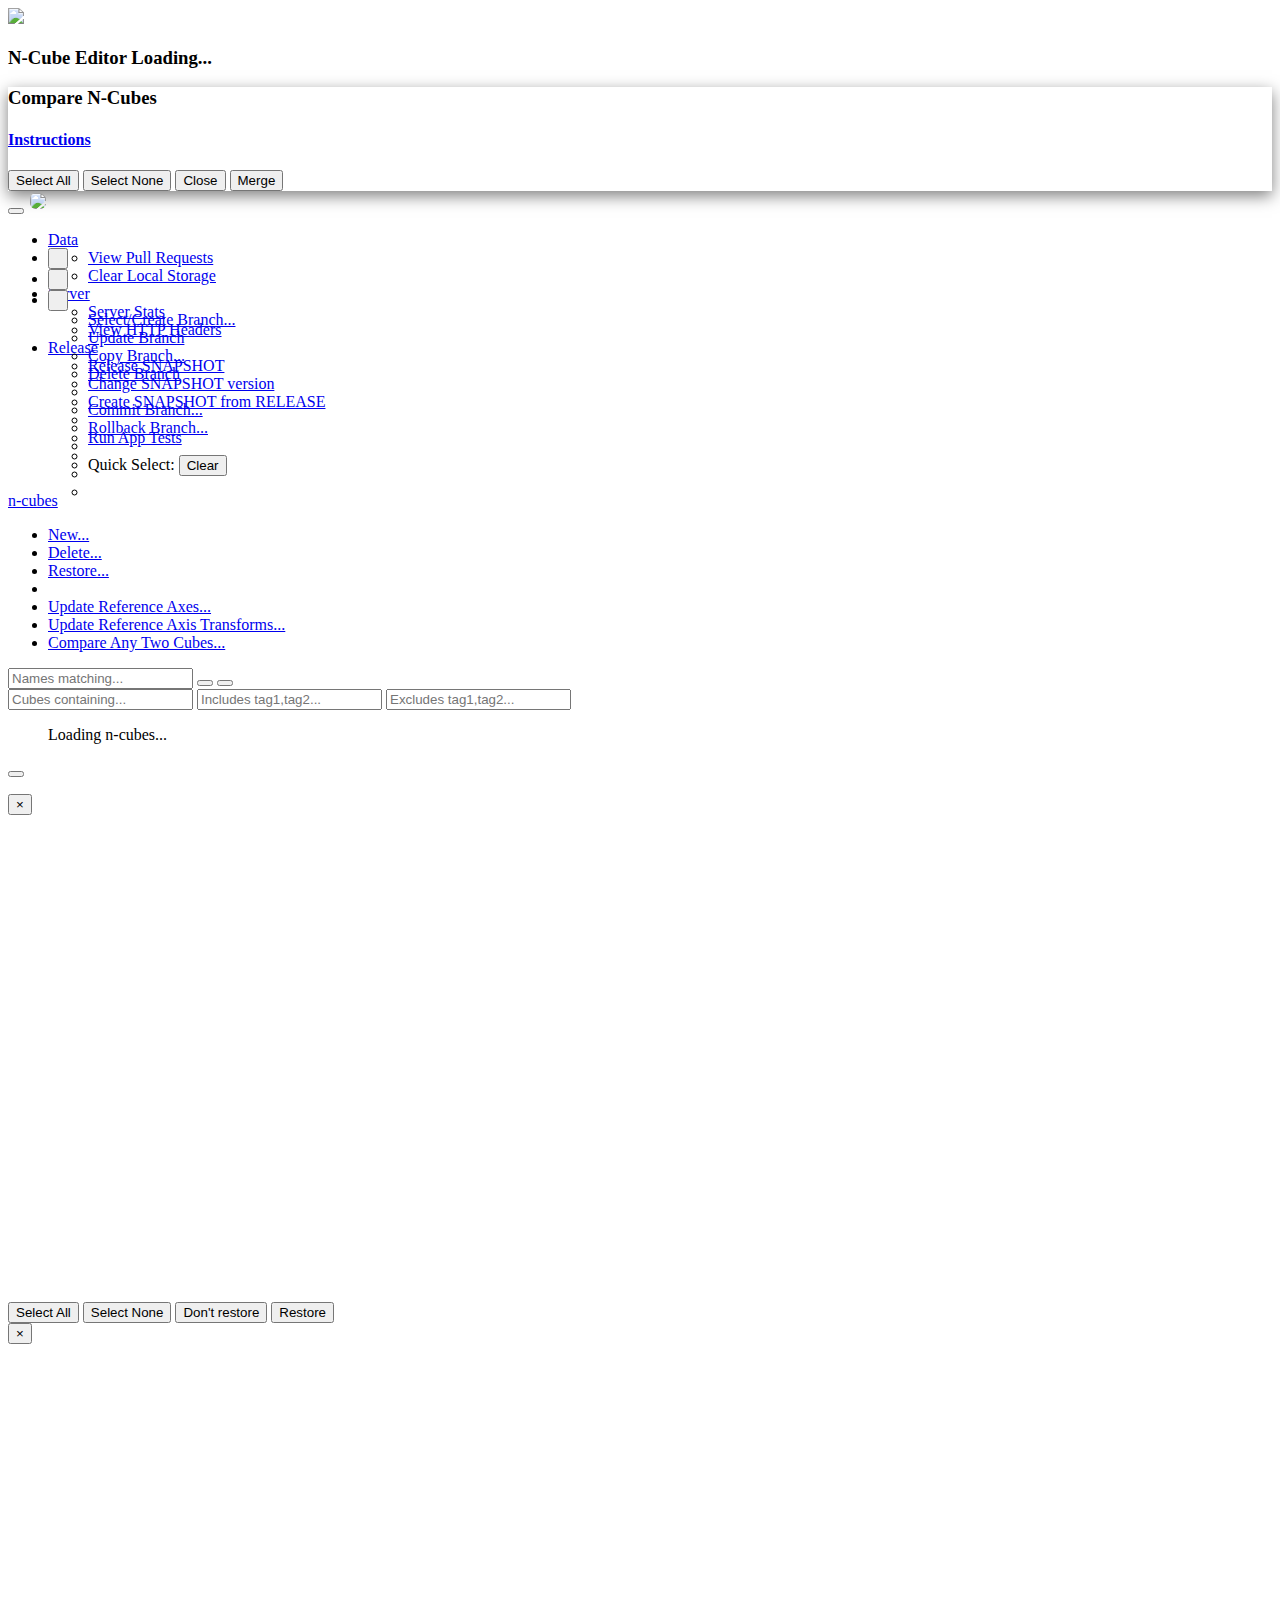
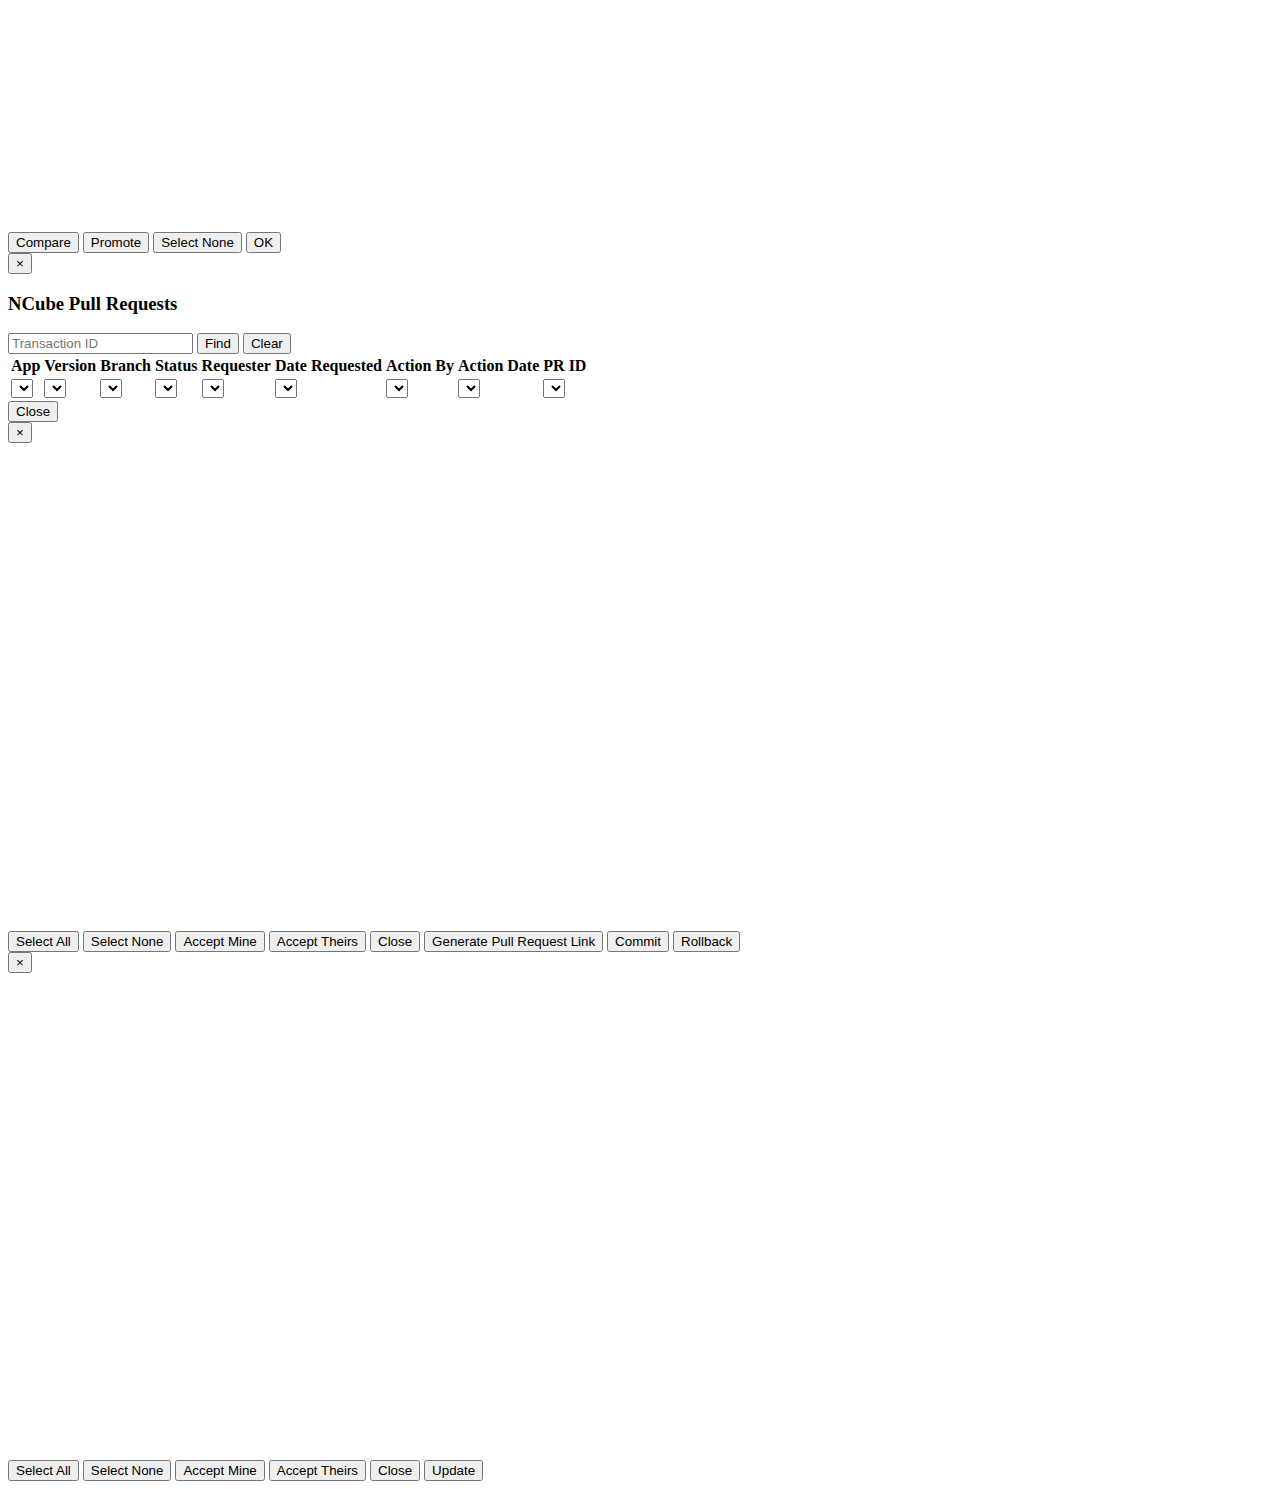
==== src/main/resources/static/index.html @ 31951502 "removed clear server cache option" ====
<!DOCTYPE html>
<html lang="en">
<head>
    <meta charset="utf-8">
    <meta http-equiv="Content-Type" content="text/html;charset=utf-8">
    <title>NCE - N-Cube Editor</title>
    <meta name="viewport" content="width=device-width, initial-scale=1">
    <meta name="description" content="HTML 5 GUI Editor for building NCubes">
    <meta name="author" content="John DeRegnaucourt">

    <link href="css/jquery.layout-1.4.4.css" rel="stylesheet"/>
    <link href="css/jquery-ui-1.11.0.min.css" rel="stylesheet"/>
    <link href="css/jquery.gritter.css" rel="stylesheet"/>
    <link href="css/bootstrap.min.css" rel="stylesheet"/>
    <link href="css/bootstrap-theme.min.css" rel="stylesheet"/>
    <link href="css/bootstrap-select.min.css" rel="stylesheet"/>
    <link href="css/bootstrap-toggle.css" rel="stylesheet"/>
    <link href="css/diffview.css" rel="stylesheet"/>
    <link href="css/form-builder.css" rel="stylesheet"/>
    <link href="css/common.css" rel="stylesheet"/>
    <link href="css/index.css" rel="stylesheet"/>
    <link rel="shortcut icon" href="favicon.ico?v2">
</head>

<body>
    <div id="fadeMe1"></div>
    <img class="fadeMe2" src="img/splash2.png"/>
    <h3 class="fadeMe2">N-Cube Editor Loading...</h3>
    <div id="diffOutputModal" style="box-shadow:0 5px 15px rgba(0,0,0,.5)" class="modal-filter">
        <div class="modal-header noselect">
            <h3 id="diffTitle" class="modal-title">Compare N-Cubes</h3>
        </div>
        <div class="modal-body">
            <div class="panel-group" id="accordion" role="tablist" aria-multiselectable="true">
                <div class="panel panel-default">
                    <div class="panel-heading" role="tab" id="diffHeading">
                        <h4 class="panel-title">
                            <a id="diffInstTitle" data-toggle="collapse" data-parent="#accordion" href="#diffCollapse"
                               aria-expanded="true" aria-controls="diffCollapse">Instructions</a>
                        </h4>
                    </div>
                    <div id="diffCollapse" class="panel-collapse collapse in" role="tabpanel" aria-labelledby="diffHeading">
                        <div id="diffInstructions" class="panel-body"></div>
                    </div>
                </div>
            </div>
            <form role="form">
                <div class="form-group">
                    <div id="diffOutput"></div>
                </div>
            </form>
        </div>
        <div class="modal-footer noselect">
            <button class="btn btn-info btn-sm pull-left select-all" aria-hidden="true">Select All</button>
            <button class="btn btn-info btn-sm pull-left select-none" aria-hidden="true">Select None</button>
            <button id="diffModalClose" class="btn btn-default">Close</button>
            <button id="diffModalMerge" class="btn btn-primary">Merge</button>
        </div>
    </div>

<header class="navbar navbar-custom navbar-fixed-top noselect" role="banner">
    <div class="navbar-header">
        <button class="navbar-toggle collapsed" type="button" data-toggle="collapse">
        </button>
        <!--suppress CheckImageSize -->
        <img height="40" src="img/splash2.png" style="border-radius:8px;padding:2px"/><a id="appTitle" class="navbar-brand" href="#"></a>
        <span>&nbsp;&nbsp;</span>
    </div>
    <nav class="navbar-collapse collapse" role="navigation" style="height: 1px !important;">
        <ul id="menuList" class="nav navbar-nav">
        </ul>
        <ul class="nav navbar-nav navbar-right">
            <li class="dropdown">
                <a id="DataMenu" href="#" class="dropdown-toggle" data-toggle="dropdown">Data <b class="caret"></b></a>
                <ul class="dropdown-menu">
                    <li><a id="view-pull-requests" href="#">View Pull Requests</a></li>
                    <li><a id="clearStorage" href="#">Clear Local Storage</a></li>
                </ul>
            </li>
            <li class="dropdown">
                <a id="server-menu" href="#" class="dropdown-toggle" data-toggle="dropdown">Server <b class="caret"></b></a>
                <ul class="dropdown-menu tab-menu">
                    <li><a id="serverStats" href="#">Server Stats</a></li>
                    <li><a id="httpHeaders" href="#">View HTTP Headers</a></li>
                </ul>
            </li>
            <li class="dropdown">
                <a id="ReleaseMenu" href="#" class="dropdown-toggle" data-toggle="dropdown">Release <b class="caret"></b></a>
                <ul class="dropdown-menu">
                    <li><a href="#" id="releaseCubesMenu">Release SNAPSHOT</a></li>
                    <li><a href="#" id="changeVerMenu">Change SNAPSHOT version</a></li>
                    <li><a href="#" id="createSnapshotMenu">Create SNAPSHOT from RELEASE</a></li>
                    <li class="divider"></li>
                    <li><a href="#" id="runAppTestsMenu">Run App Tests</a></li>
                    <li class="divider"></li>
                    <li><a href="#" id="lockUnlockAppMenu"></a></li>
                    <li class="disabled"><a href="#" id="getAppLockedByMenu"></a></li>
                </ul>
            </li>
        </ul>
    </nav>
</header>

<div id="west" class="ui-layout-west noselect">
    <div class="ui-layout-center" style="padding:0">
        <ul id="appIdMenu" class="nav navbar-nav">
        <li class="dropdown">
            <a id="AppMenu" href="#" class="dropdown-toggle" data-toggle="dropdown">
                <button class="btn-sm btn-primary">&nbsp;<b class="caret"></b></button>
            </a>
            <ul class="dropdown-menu">
            </ul>
        </li>
        <li class="dropdown">
            <a id="VersionMenu" href="#" class="dropdown-toggle" data-toggle="dropdown">
                <button class="btn-sm btn-primary">&nbsp;<b class="caret"></b></button>
            </a>
            <ul class="dropdown-menu">
            </ul>
        </li>
        <li class="dropdown">
            <a id="BranchMenu" href="#" class="dropdown-toggle" data-toggle="dropdown">
                <button class="btn-sm btn-primary">&nbsp;<b class="caret"></b></button>
            </a>
            <ul class="dropdown-menu has-submenu">
                <li><a id="branchSelect" href="#">Select/Create Branch...</a></li>
                <li class="dropdown-submenu"><a id="branchCompareUpdate" href="#" tabindex="-1">Update Branch</a></li>
                <li><a id="branchCopy" href="#">Copy Branch...</a></li>
                <li><a id="branchDelete" href="#">Delete Branch</a></li>
                <li class="divider"></li>
                <li><a id="branchCommit" href="#">Commit Branch...</a></li>
                <li><a id="branchRollback" href="#">Rollback Branch...</a></li>
                <li class="divider"></li>
                <li id="branchQuickSelectHeader">
                    Quick Select:
                    <button id="btnClearBranchQuickSelect" class="btn btn-xs btn-default pull-right">Clear</button>
                </li>
            </ul>
        </li>
    </ul>
        <div id="ncube-list-div" class="panel">
        <div class="panel-heading">
            <div class="btn-group">
                <a href="#" class="btn-sm btn-primary dropdown-toggle" aria-haspopup="true" data-toggle="dropdown"
                   role="button">
                    <span>n-cubes</span><span class="caret"></span>
                </a>
                <ul class="dropdown-menu">
                    <li><a href="#" id="newCubeMenu">New...</a></li>
                    <li><a href="#" id="deleteCubeMenu">Delete...</a></li>
                    <li><a href="#" id="restoreCubeMenu">Restore...</a></li>
                    <li class="divider"></li>
                    <li><a href="#" id="batchUpdateAxisReferencesMenu">Update Reference Axes...</a></li>
                    <li><a href="#" id="batchUpdateAxisReferenceTransformsMenu">Update Reference Axis Transforms...</a></li>
                    <li><a href="#" id="globalComparatorMenu">Compare Any Two Cubes...</a></li>
                </ul>
            </div>
            <span id="ncubeCount" class="badge pull-right"></span>
        </div>
        <div class="input-group input-group-sm">
            <input id="cube-search" type="text" class="form-control" placeholder="Names matching...">
            <span class="input-group-btn">
                <button id="cube-search-reset" class="btn btn-sm btn-default" type="button">
                    <span class="glyphicon glyphicon-remove" aria-hidden="true"></span>
                </button>
                <button id="cube-search-options-btn" class="btn btn-sm btn-default" type="button">
                    <span class="glyphicon glyphicon-option-horizontal" aria-hidden="true"></span>
                </button>
            </span>
        </div>
        <div id="cube-search-options" class="input-group input-group-sm">
            <input id="cube-search-contains" type="text" class="form-control" placeholder="Cubes containing...">
            <input id="cube-search-tags-include" type="text" class="form-control" placeholder="Includes tag1,tag2...">
            <input id="cube-search-tags-exclude" type="text" class="form-control" placeholder="Excludes tag1,tag2...">
        </div>
        <div class="panel-body">
            <ul class="nav nav-list" id="ncube-list">
                <a>Loading n-cubes...</a>
            </ul>
        </div>
    </div>
    </div>
    <div id="south" class="ui-layout-south" style="padding:0">
        <ul id="ncube-mod-list" class="nav nav-list">
        </ul>
    </div>
</div>

<div id="tab-drag-indicator">
</div>

<div id="center" class="ui-layout-center">
    <div id="ncubeTabContent" class="tab-content ui-layout-content" style="padding:0">
        <div id="ncube-tabs">
            <ul class="nav nav-tabs nav-tabs-short"></ul>
            <div id="tab-overflow" class="pull-right">
                <button type="button" class="btn btn-default btn-xs dropdown-toggle" data-toggle="dropdown" aria-haspopup="true" aria-expanded="false">
                    <span class="glyphicon glyphicon-align-justify"></span>
                    <span id="tab-overflow-text"></span>
                </button>
                <ul class="dropdown-menu overflow-dropdown"></ul>
            </div>
        </div>
    </div>
</div>

<!-- Restore Cube Modal -->
<div id="restoreCubeModal" class="modal fade" tabindex="-1" role="dialog" aria-labelledby="restoreCubeLabel"
     aria-hidden="true" data-backdrop="static">
    <div class="modal-dialog modal-lg">
        <div class="modal-content modal-filter">
            <div class="modal-header">
                <button type="button" class="close" data-dismiss="modal" aria-hidden="true">&times;</button>
                <h3 id="restoreCubeLabel" class="modal-title"></h3>
            </div>
            <div class="modal-body" style="overflow: auto;height:450px">
                <ul id="deletedCubeList" class="list-group no-padding">
                </ul>
            </div>
            <div class="modal-footer">
                <button class="btn btn-info btn-sm pull-left select-all" aria-hidden="true">Select All</button>
                <button class="btn btn-info btn-sm pull-left select-none" aria-hidden="true">Select None</button>
                <button class="btn btn-sm" data-dismiss="modal" aria-hidden="true">Don't restore</button>
                <button id="restoreCubeOk" class="btn btn-primary btn-sm">Restore</button>
            </div>
        </div>
    </div>
</div>

<!-- Revision History Modal -->
<div id="revisionHistoryModal" class="modal fade" tabindex="-1" role="dialog" aria-labelledby="revisionHistoryLabel"
     aria-hidden="true" data-backdrop="static">
    <div class="modal-dialog modal-lg">
        <div class="modal-content">
            <div class="modal-header">
                <button type="button" class="close" data-dismiss="modal" aria-hidden="true">&times;</button>
                <h3 id="revisionHistoryLabel" class="modal-title"></h3>
            </div>
            <div class="modal-body" style="overflow: auto;height:450px">
                <ul id="revisionHistoryList" class="list-group">
                </ul>
            </div>
            <div class="modal-footer">
                <button id="compareRevs" class="btn btn-primary btn-sm pull-left">Compare</button>
                <button id="promoteRev" class="btn btn-primary btn-sm pull-left">Promote</button>
                <button id="clearRevSelection" class="btn btn-primary btn-sm pull-left">Select None</button>
                <button id="revisionHistoryOk" class="btn btn-primary">OK</button>
            </div>
        </div>
    </div>
</div>

<!-- View pull-requests Modal -->
<div id="view-pull-requests-modal" class="modal fade" tabindex="-1" role="dialog" aria-labelledby="commitRollbackLabel"
     aria-hidden="true" data-backdrop="static">
    <div class="modal-dialog modal-xl">
        <div class="modal-content">
            <div class="modal-header">
                <button type="button" class="close" data-dismiss="modal" aria-hidden="true">&times;</button>
                <h3 id="view-pull-requests-label" class="modal-title">NCube Pull Requests</h3>
            </div>
            <div class="modal-body" style="overflow: auto;">
                <input type="text" id="view-pull-requests-search-text" placeholder="Transaction ID" />
                <button id="view-pull-requests-search-btn" class="btn btn-sm btn-primary">Find</button>
                <button id="view-pull-requests-search-clear" class="btn btn-sm btn-default">Clear</button>
                <table class="view-pull-requests-display">
                    <tr>
                        <th class="view-pull-requests-app">App</th>
                        <th class="view-pull-requests-version">Version</th>
                        <th class="view-pull-requests-branch">Branch</th>
                        <th class="view-pull-requests-status">Status</th>
                        <th class="view-pull-requests-requester">Requester</th>
                        <th class="view-pull-requests-request-date">Date Requested</th>
                        <th class="view-pull-requests-committer">Action By</th>
                        <th class="view-pull-requests-commit-date">Action Date</th>
                        <th class="view-pull-requests-pr">PR ID</th>
                    </tr>
                    <tr>
                        <td class="view-pull-requests-app"><select id="view-pull-requests-app"></select></td>
                        <td class="view-pull-requests-version"><select id="view-pull-requests-version"></select></td>
                        <td class="view-pull-requests-branch"><select id="view-pull-requests-branch"></select></td>
                        <td class="view-pull-requests-status"><select id="view-pull-requests-status"></select></td>
                        <td class="view-pull-requests-requester"><select id="view-pull-requests-request-user"></select></td>
                        <td class="view-pull-requests-request-date"><select id="view-pull-requests-request-date"></select></td>
                        <td class="view-pull-requests-committer"><select id="view-pull-requests-commit-user"></select></td>
                        <td class="view-pull-requests-commit-date"><select id="view-pull-requests-commit-date"></select></td>
                        <td class="view-pull-requests-pr"><select id="view-pull-requests-repo"></select></td>
                    </tr>
                </table>
                <table id="view-pull-requests-list" class="view-pull-requests-display">
                </table>
            </div>
            <div class="modal-footer">
                <button class="btn btn-sm" data-dismiss="modal" aria-hidden="true">Close</button>
            </div>
        </div>
    </div>
</div>

<!-- Commit / Rollback Modal -->
<div id="commitRollbackModal" class="modal fade" tabindex="-1" role="dialog" aria-labelledby="commitRollbackLabel"
     aria-hidden="true" data-backdrop="static">
    <div class="modal-dialog modal-lg">
        <div class="modal-content modal-filter">
            <div class="modal-header">
                <button type="button" class="close" data-dismiss="modal" aria-hidden="true">&times;</button>
                <h3 id="commitRollbackLabel" class="modal-title"></h3>
            </div>
            <div class="modal-body" style="overflow: auto;height:450px">
                <ul id="commitRollbackList" class="list-group">
                </ul>
            </div>
            <div class="modal-footer">
                <button class="btn btn-info btn-sm pull-left select-all" aria-hidden="true">Select All</button>
                <button class="btn btn-info btn-sm pull-left select-none" aria-hidden="true">Select None</button>
                <button class="btn btn-danger btn-sm pull-left accept-mine" aria-hidden="true">Accept Mine</button>
                <button class="btn btn-danger btn-sm pull-left accept-theirs" aria-hidden="true">Accept Theirs</button>
                <button class="btn btn-sm" data-dismiss="modal" aria-hidden="true">Close</button>
                <button id="pull-link" class="btn btn-info btn-sm">Generate Pull Request Link</button>
                <button id="commitOk" class="btn btn-primary btn-sm">Commit</button>
                <button id="rollbackOk" class="btn btn-primary btn-sm">Rollback</button>
            </div>
        </div>
    </div>
</div>

<!-- Compare / Update Branch Modal -->
<div id="branchCompareUpdateModal" class="modal fade" tabindex="-1" role="dialog" aria-labelledby="branchCompareUpdateLabel"
     aria-hidden="true" data-backdrop="static">
    <div class="modal-dialog modal-lg">
        <div class="modal-content modal-filter">
            <div class="modal-header">
                <button type="button" class="close" data-dismiss="modal" aria-hidden="true">&times;</button>
                <h3 id="branchCompareUpdateLabel" class="modal-title"></h3>
            </div>
            <div class="modal-body" style="overflow: auto;height:450px">
                <ul id="branchCompareUpdateList" class="list-group">
                </ul>
            </div>
            <div class="modal-footer">
                <button class="btn btn-info btn-sm pull-left select-all" aria-hidden="true">Select All</button>
                <button class="btn btn-info btn-sm pull-left select-none" aria-hidden="true">Select None</button>
                <button class="btn btn-danger btn-sm pull-left accept-mine" aria-hidden="true">Accept Mine</button>
                <button class="btn btn-danger btn-sm pull-left accept-theirs" aria-hidden="true">Accept Theirs</button>
                <button class="btn btn-sm" data-dismiss="modal" aria-hidden="true">Close</button>
                <button id="branchCompareUpdateOk" class="btn btn-primary btn-sm">Update</button>
            </div>
        </div>
    </div>
</div>

<script src="js/jquery-2.1.4.min.js"></script>
<script src="js/jquery-ui-1.11.0.min.js"></script>
<script src="js/bootstrap.min.js"></script>
<script src="js/bootstrap-select.min.js"></script>
<script src="js/bootstrap-toggle.min.js"></script>
<script src="js/jquery.layout-1.4.4.js"></script>
<script src="js/jquery.gritter.js"></script>
<script src="js/jquery-scroll-into-view.js"></script>
<script src="js/mitDate.js"></script>
<script src="js/jsonUtil.js"></script>
<script src="js/constants.js"></script>
<script src="js/jsdifflib.js"></script>
<script src="js/jsdiffview.js"></script>
<script src="js/common.js"></script>
<script src="js/nce-builder-options.js"></script>
<script src="js/form-builder.js"></script>
<script src="js/index.js"></script>

</body>
</html>
---- src/main/resources/static/css/form-builder.css ----
.form-builder-data-row {
    border-top: 1px solid lightgrey;
    border-bottom: 1px solid lightgrey;
}

.form-builder-data-row td {
    padding: 1px;
}

.open>.form-builder-dropdown-menu:not(.has-submenu) {
    max-height: 450px;
    overflow-y: auto;
    overflow-x: hidden;
}

.form-builder-data-table th {
    position: sticky;
    background: white;
    top: 0;
    z-index: 100;
}

.modal-title {
    overflow: hidden;
    text-overflow: ellipsis;
}

a.form-builder-data-section-all,
a.form-builder-data-section-none,
a.form-builder-data-section-all:focus,
a.form-builder-data-section-none:focus,
a.form-builder-data-section-all:hover,
a.form-builder-data-section-none:hover {
    text-decoration: none;
    color: #999;
    margin-left: 10px;
}

.form-builder-data-section-count {
    color: #999;
    text-decoration: none;
}
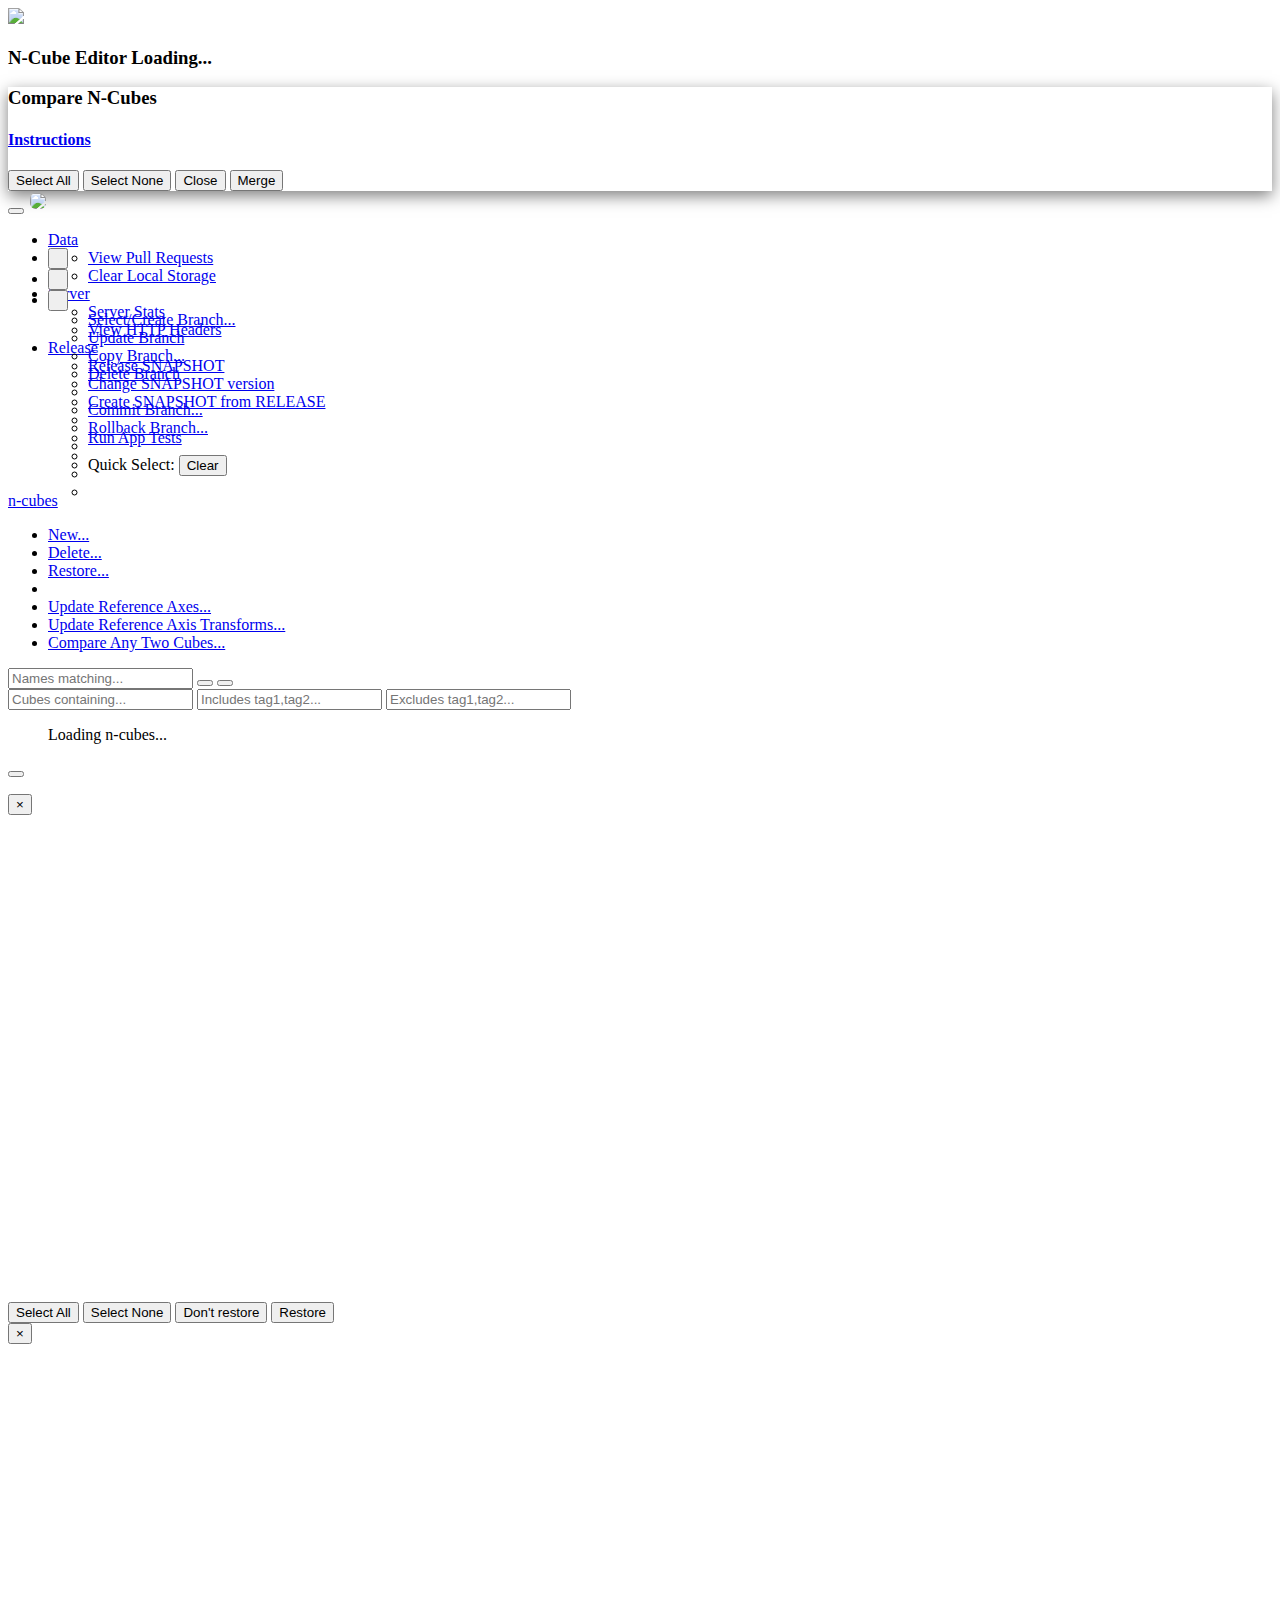
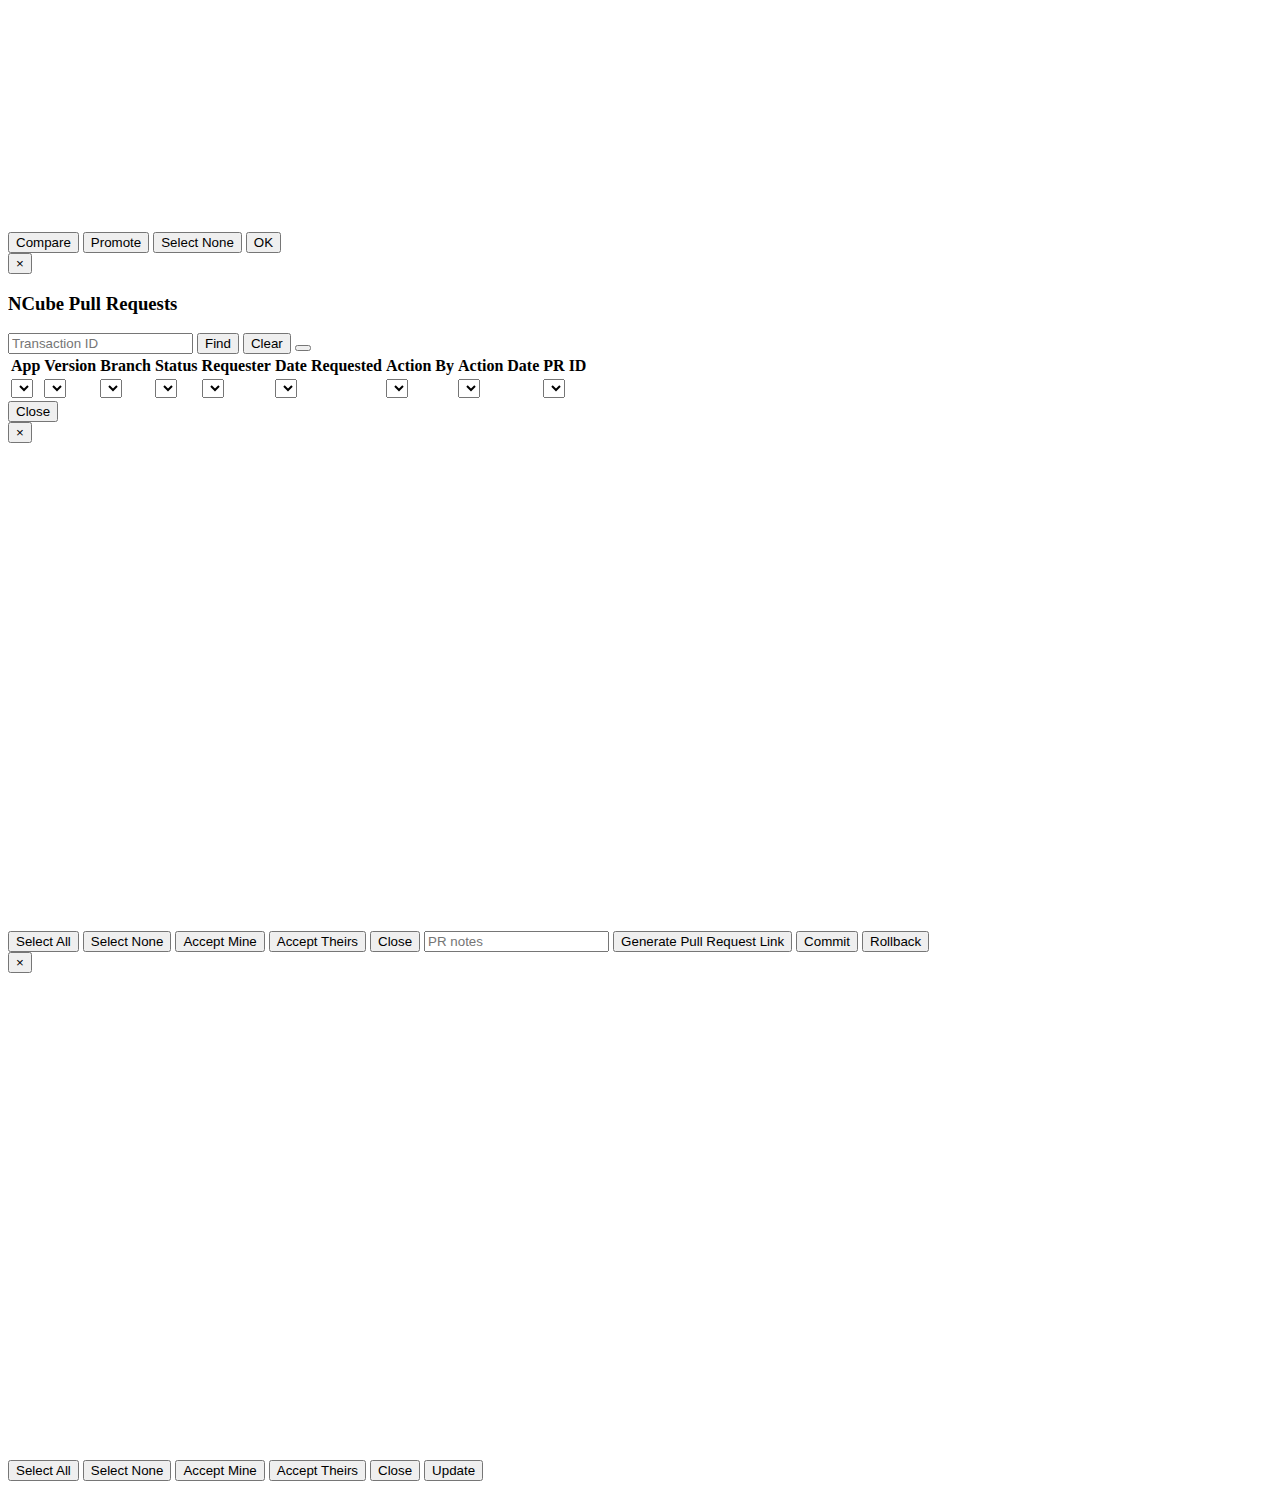
==== commit 8ad98fd8: "Pull request notes. Requires ncube 4.1.17" ====
--- a/src/main/resources/static/index.html
+++ b/src/main/resources/static/index.html
@@ -263,6 +263,7 @@
                 <input type="text" id="view-pull-requests-search-text" placeholder="Transaction ID" />
                 <button id="view-pull-requests-search-btn" class="btn btn-sm btn-primary">Find</button>
                 <button id="view-pull-requests-search-clear" class="btn btn-sm btn-default">Clear</button>
+                <button id="view-pull-requests-refresh" class="btn btn-sm btn-default pull-right"><span class="glyphicon glyphicon-refresh"></span></button>
                 <table class="view-pull-requests-display">
                     <tr>
                         <th class="view-pull-requests-app">App</th>
@@ -316,6 +317,7 @@
                 <button class="btn btn-danger btn-sm pull-left accept-mine" aria-hidden="true">Accept Mine</button>
                 <button class="btn btn-danger btn-sm pull-left accept-theirs" aria-hidden="true">Accept Theirs</button>
                 <button class="btn btn-sm" data-dismiss="modal" aria-hidden="true">Close</button>
+                <input id="pull-notes" type="text" class="form-control" placeholder="PR notes">
                 <button id="pull-link" class="btn btn-info btn-sm">Generate Pull Request Link</button>
                 <button id="commitOk" class="btn btn-primary btn-sm">Commit</button>
                 <button id="rollbackOk" class="btn btn-primary btn-sm">Rollback</button>
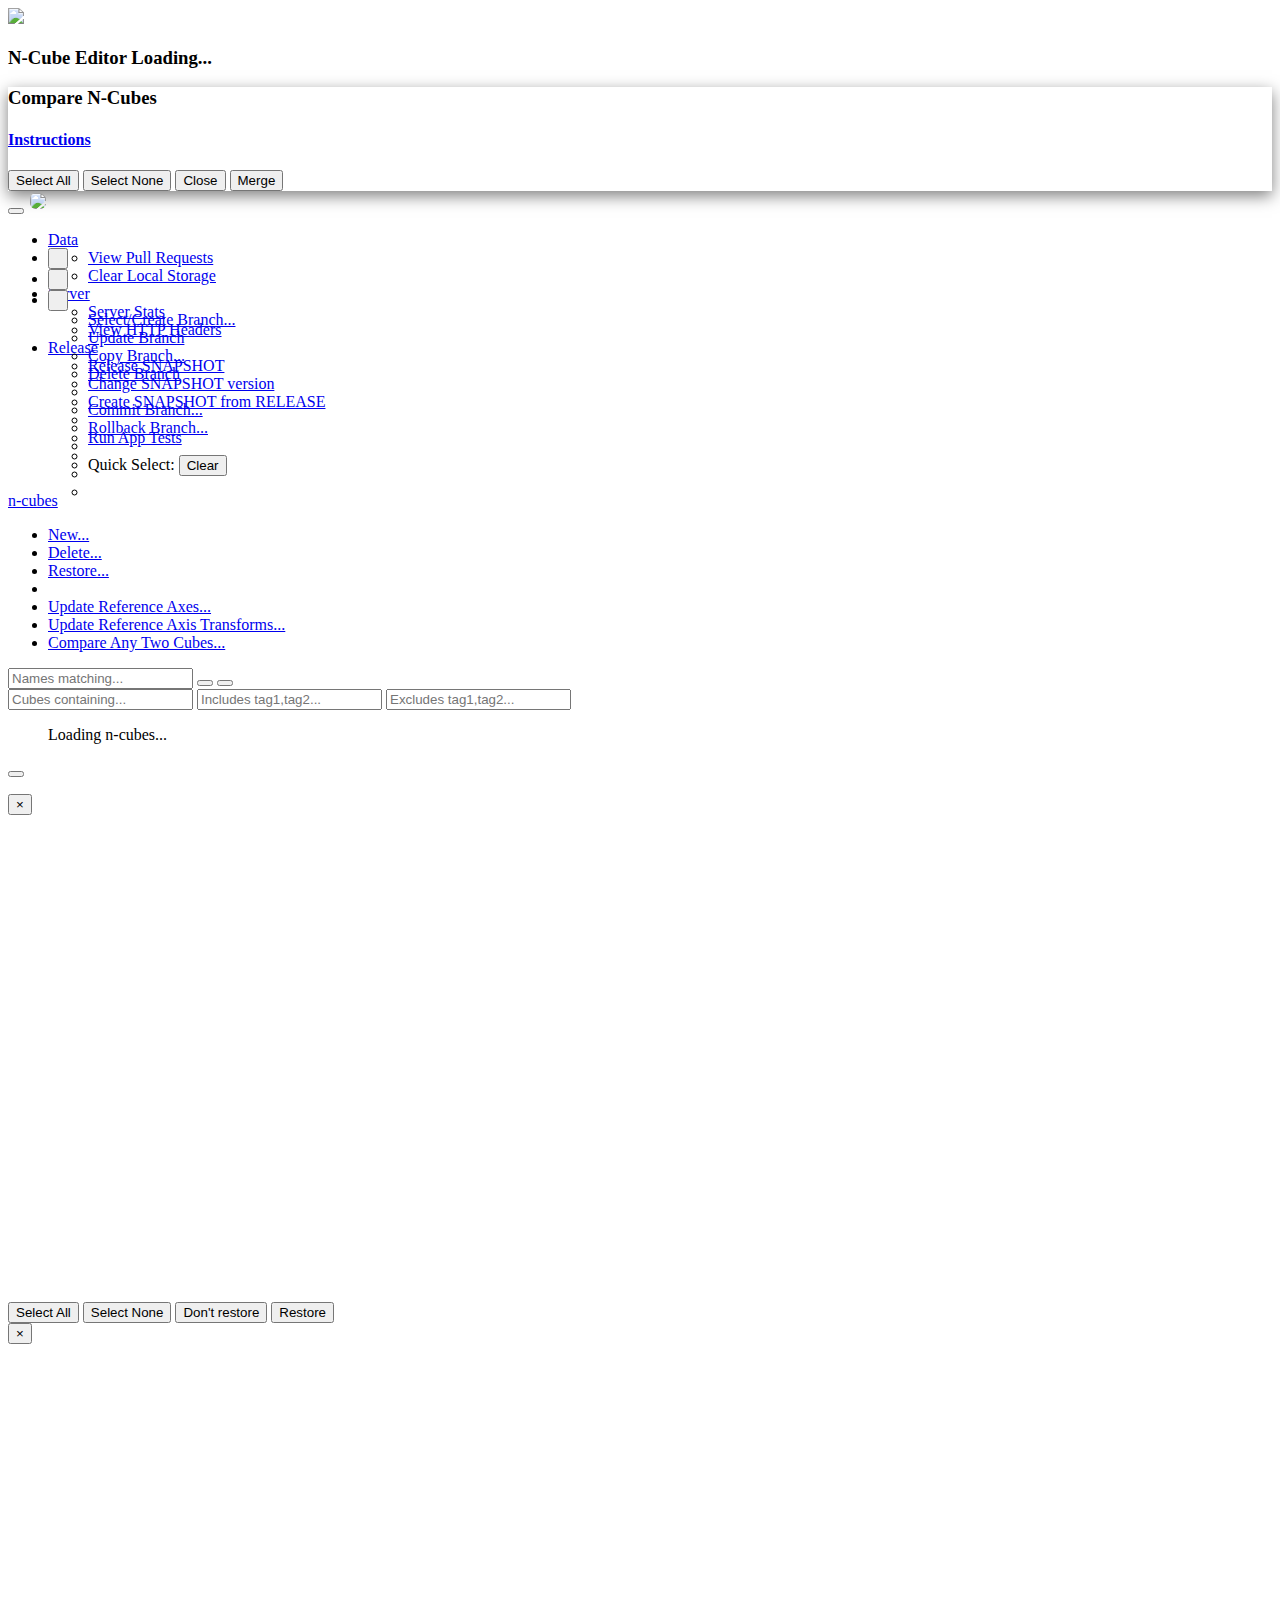
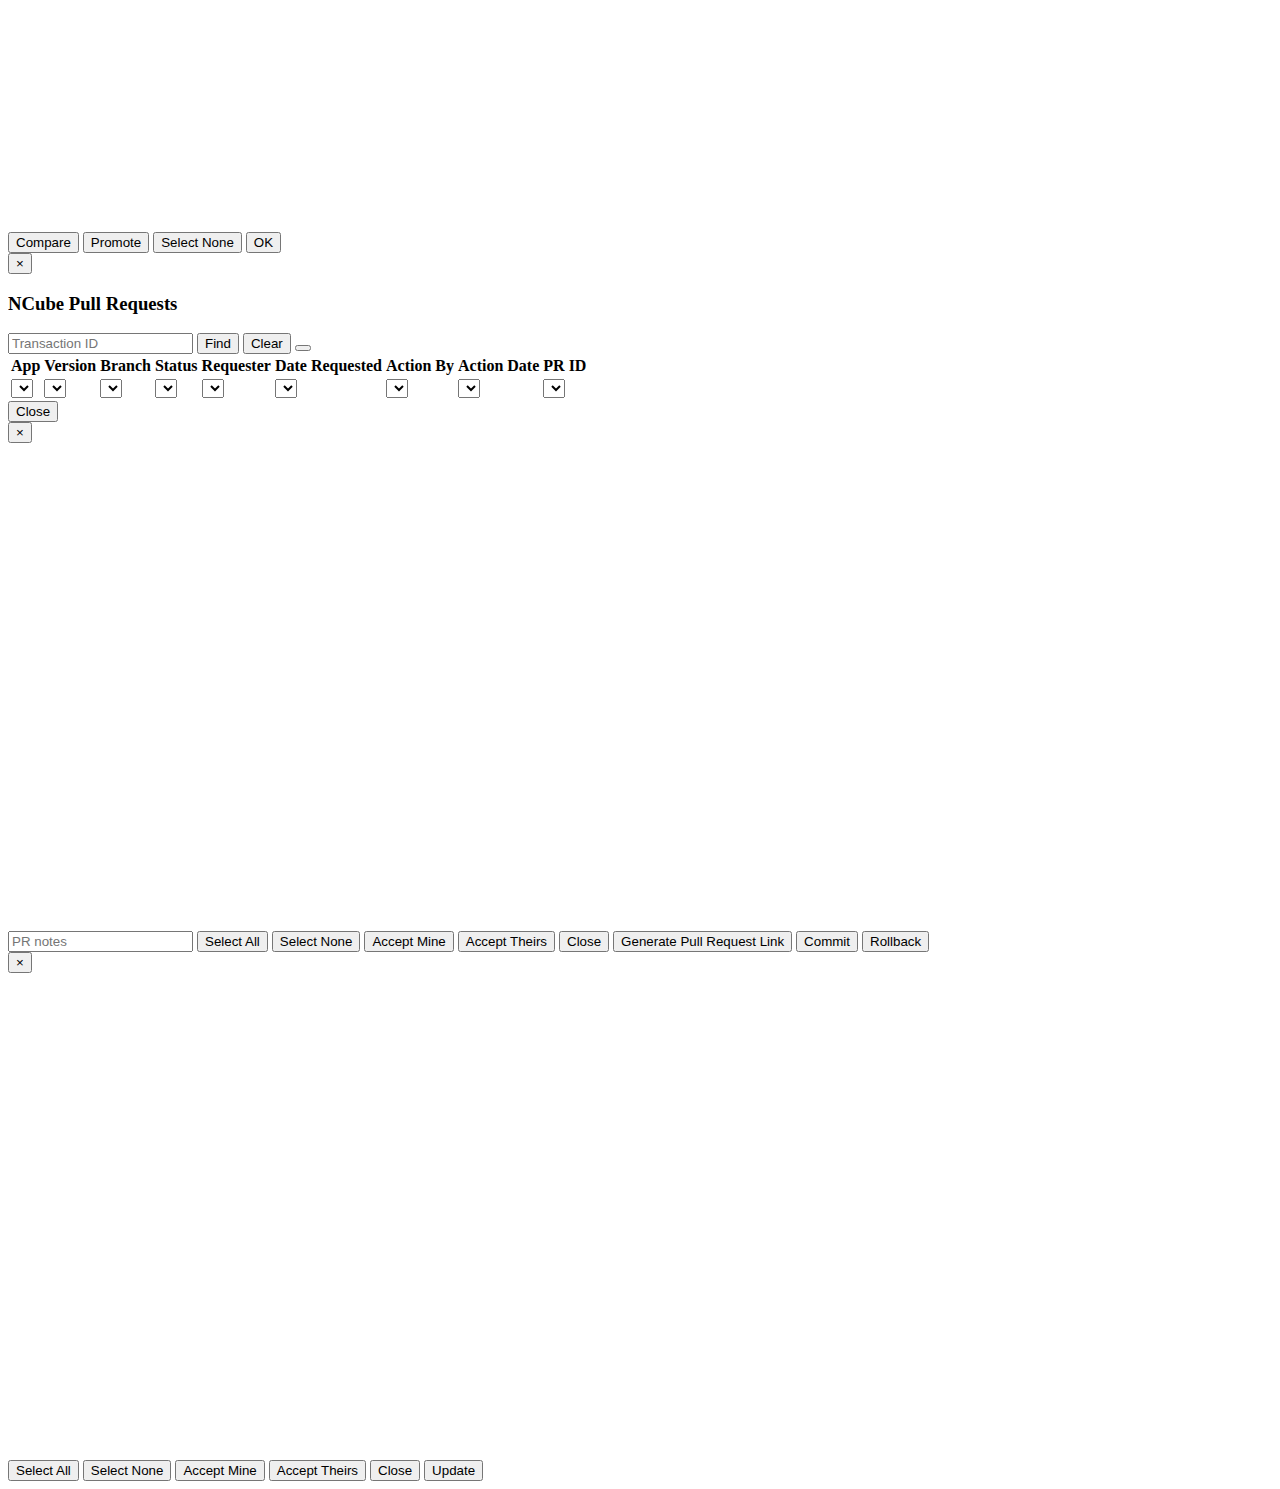
==== commit bc040176: "pull request notes fix" ====
--- a/src/main/resources/static/index.html
+++ b/src/main/resources/static/index.html
@@ -312,12 +312,12 @@
                 </ul>
             </div>
             <div class="modal-footer">
+                <input id="pull-notes" type="text" class="form-control" placeholder="PR notes">
                 <button class="btn btn-info btn-sm pull-left select-all" aria-hidden="true">Select All</button>
                 <button class="btn btn-info btn-sm pull-left select-none" aria-hidden="true">Select None</button>
                 <button class="btn btn-danger btn-sm pull-left accept-mine" aria-hidden="true">Accept Mine</button>
                 <button class="btn btn-danger btn-sm pull-left accept-theirs" aria-hidden="true">Accept Theirs</button>
                 <button class="btn btn-sm" data-dismiss="modal" aria-hidden="true">Close</button>
-                <input id="pull-notes" type="text" class="form-control" placeholder="PR notes">
                 <button id="pull-link" class="btn btn-info btn-sm">Generate Pull Request Link</button>
                 <button id="commitOk" class="btn btn-primary btn-sm">Commit</button>
                 <button id="rollbackOk" class="btn btn-primary btn-sm">Rollback</button>
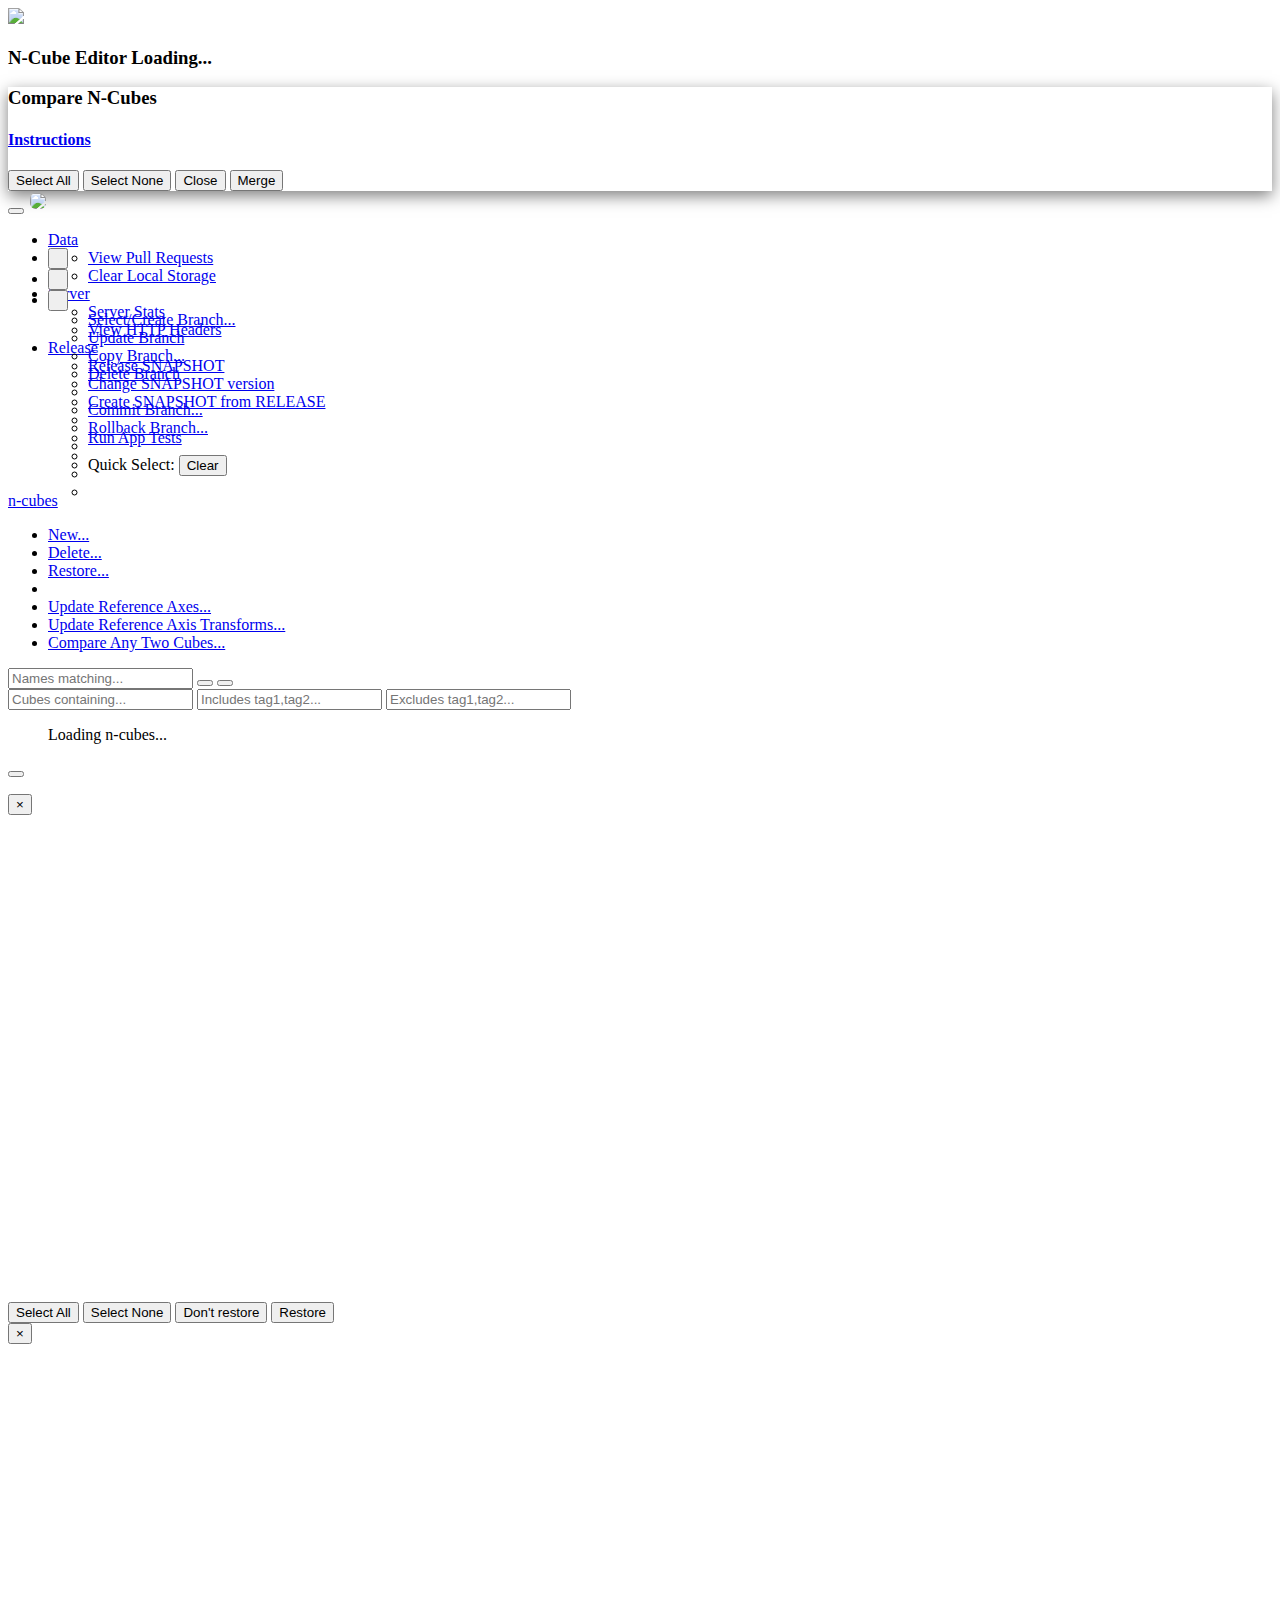
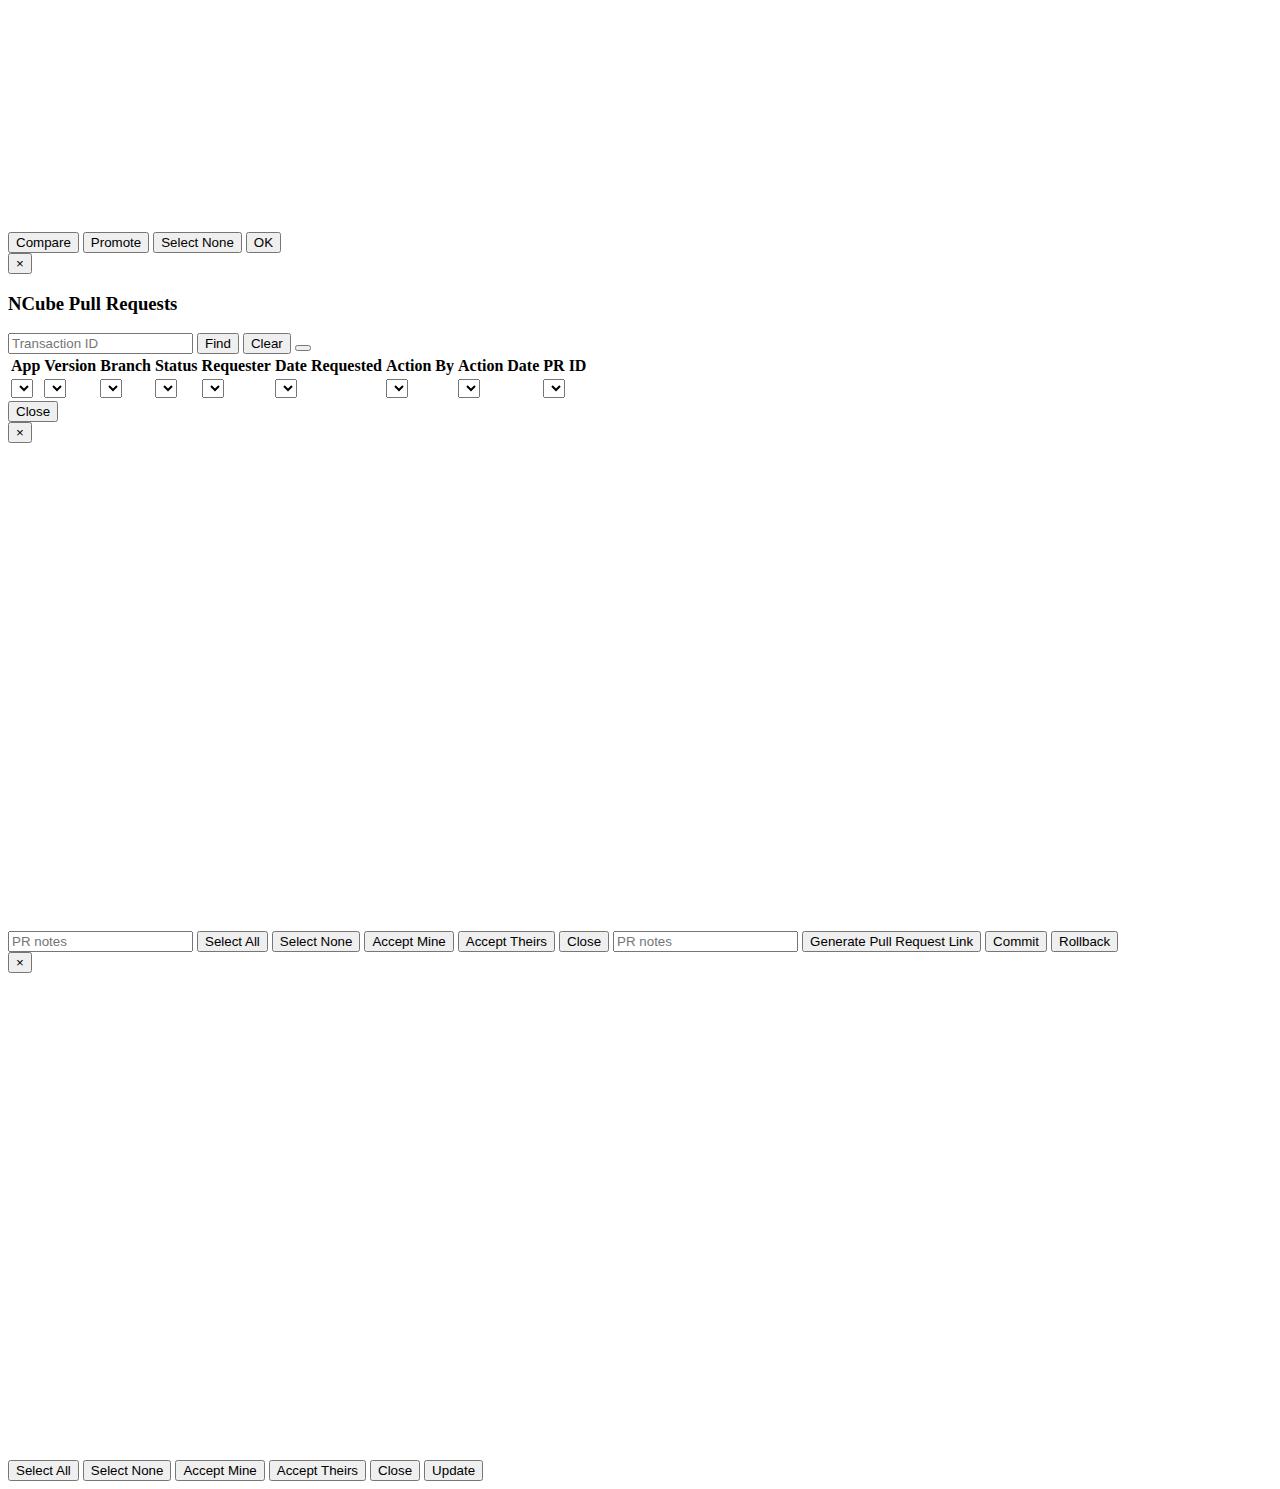
==== commit fdb641ce: "Merge branch 'master' into PullRequestNotes" ====
--- a/src/main/resources/static/index.html
+++ b/src/main/resources/static/index.html
@@ -318,6 +318,7 @@
                 <button class="btn btn-danger btn-sm pull-left accept-mine" aria-hidden="true">Accept Mine</button>
                 <button class="btn btn-danger btn-sm pull-left accept-theirs" aria-hidden="true">Accept Theirs</button>
                 <button class="btn btn-sm" data-dismiss="modal" aria-hidden="true">Close</button>
+                <input id="pull-notes" type="text" class="form-control" placeholder="PR notes">
                 <button id="pull-link" class="btn btn-info btn-sm">Generate Pull Request Link</button>
                 <button id="commitOk" class="btn btn-primary btn-sm">Commit</button>
                 <button id="rollbackOk" class="btn btn-primary btn-sm">Rollback</button>
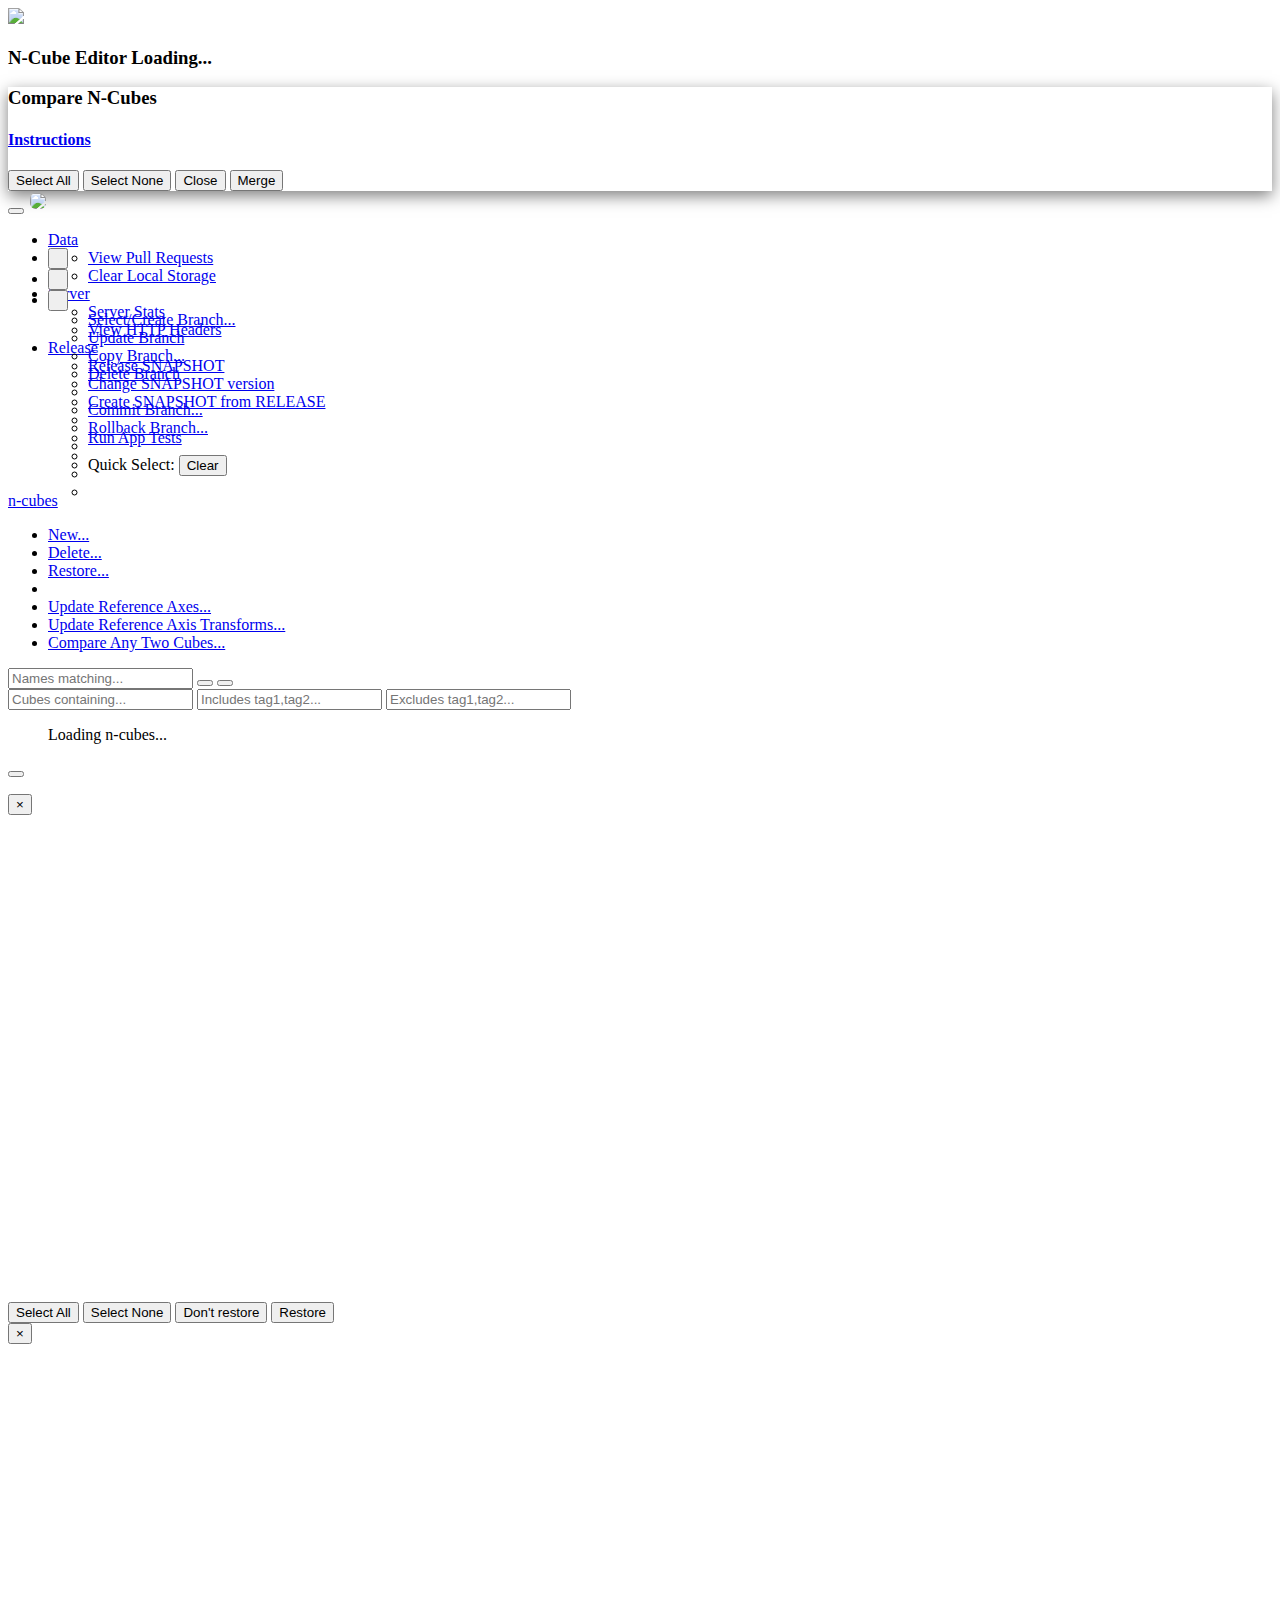
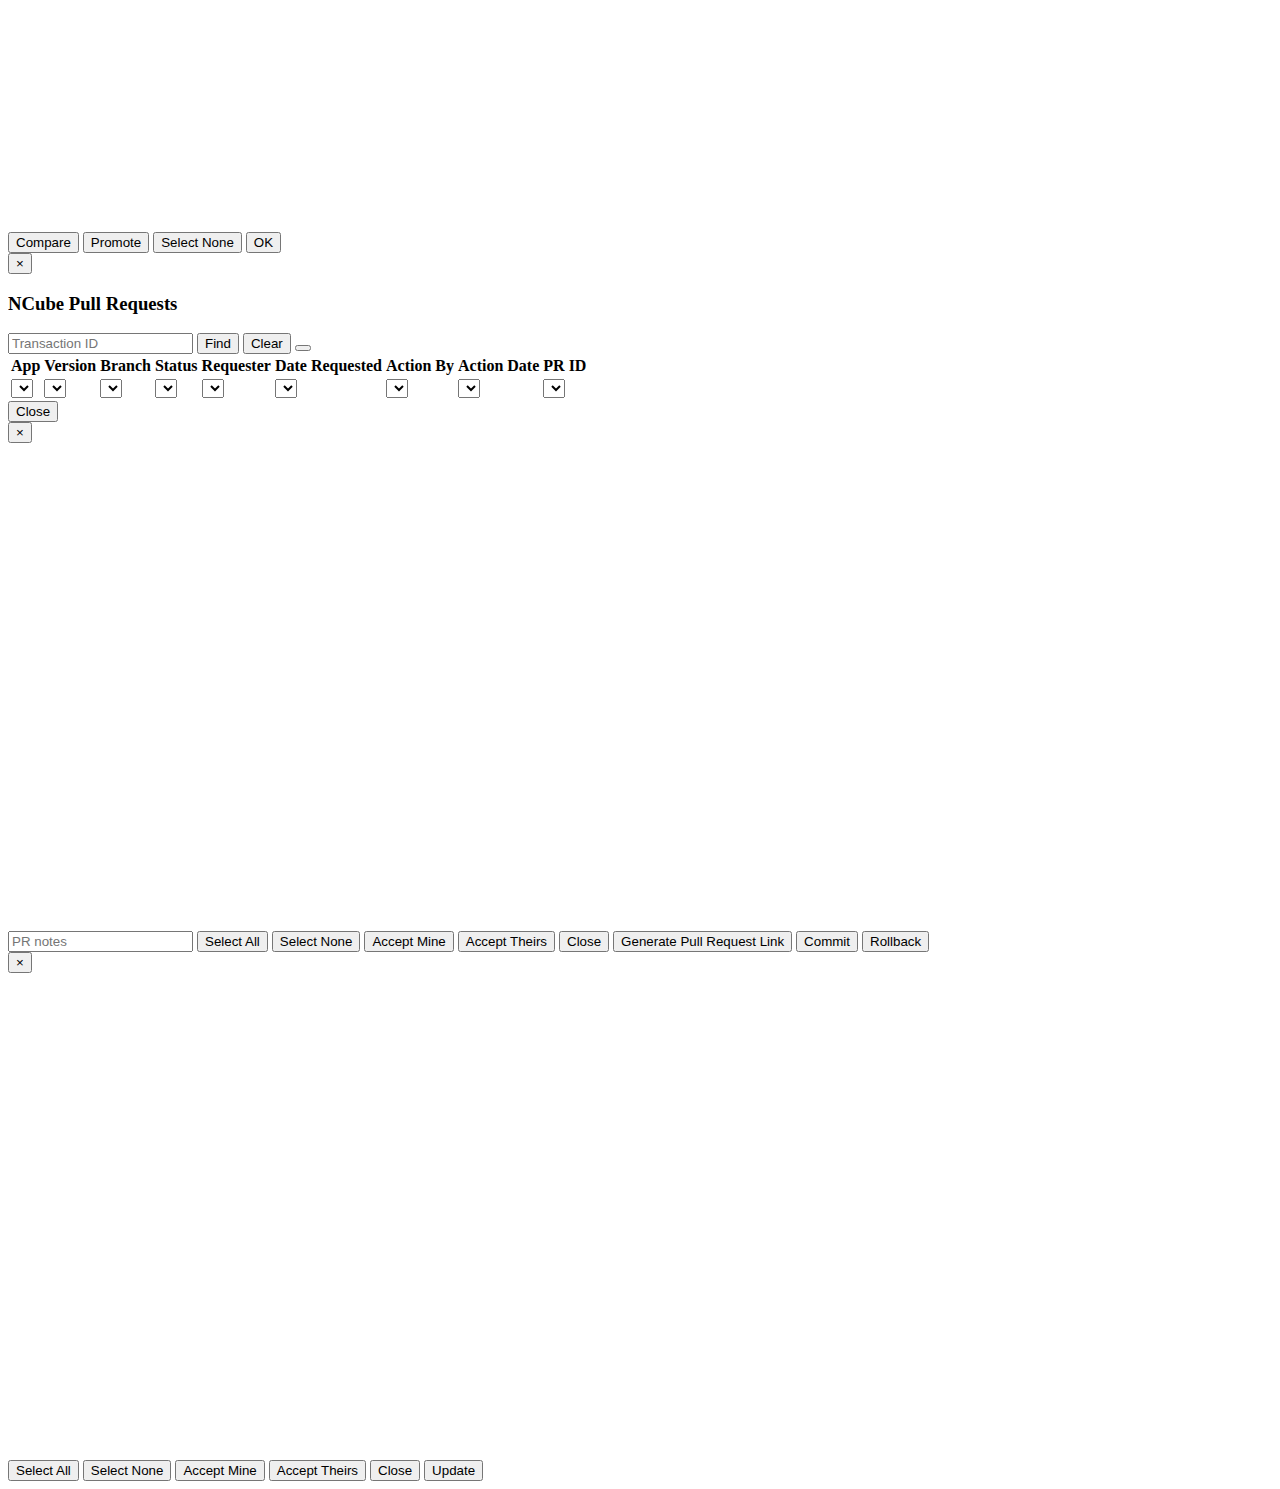
==== commit 82724392: "Merge branch 'master' of https://github.com/jdereg/n-cube-editor into FBPopulateTable" ====
--- a/src/main/resources/static/index.html
+++ b/src/main/resources/static/index.html
@@ -318,7 +318,6 @@
                 <button class="btn btn-danger btn-sm pull-left accept-mine" aria-hidden="true">Accept Mine</button>
                 <button class="btn btn-danger btn-sm pull-left accept-theirs" aria-hidden="true">Accept Theirs</button>
                 <button class="btn btn-sm" data-dismiss="modal" aria-hidden="true">Close</button>
-                <input id="pull-notes" type="text" class="form-control" placeholder="PR notes">
                 <button id="pull-link" class="btn btn-info btn-sm">Generate Pull Request Link</button>
                 <button id="commitOk" class="btn btn-primary btn-sm">Commit</button>
                 <button id="rollbackOk" class="btn btn-primary btn-sm">Rollback</button>
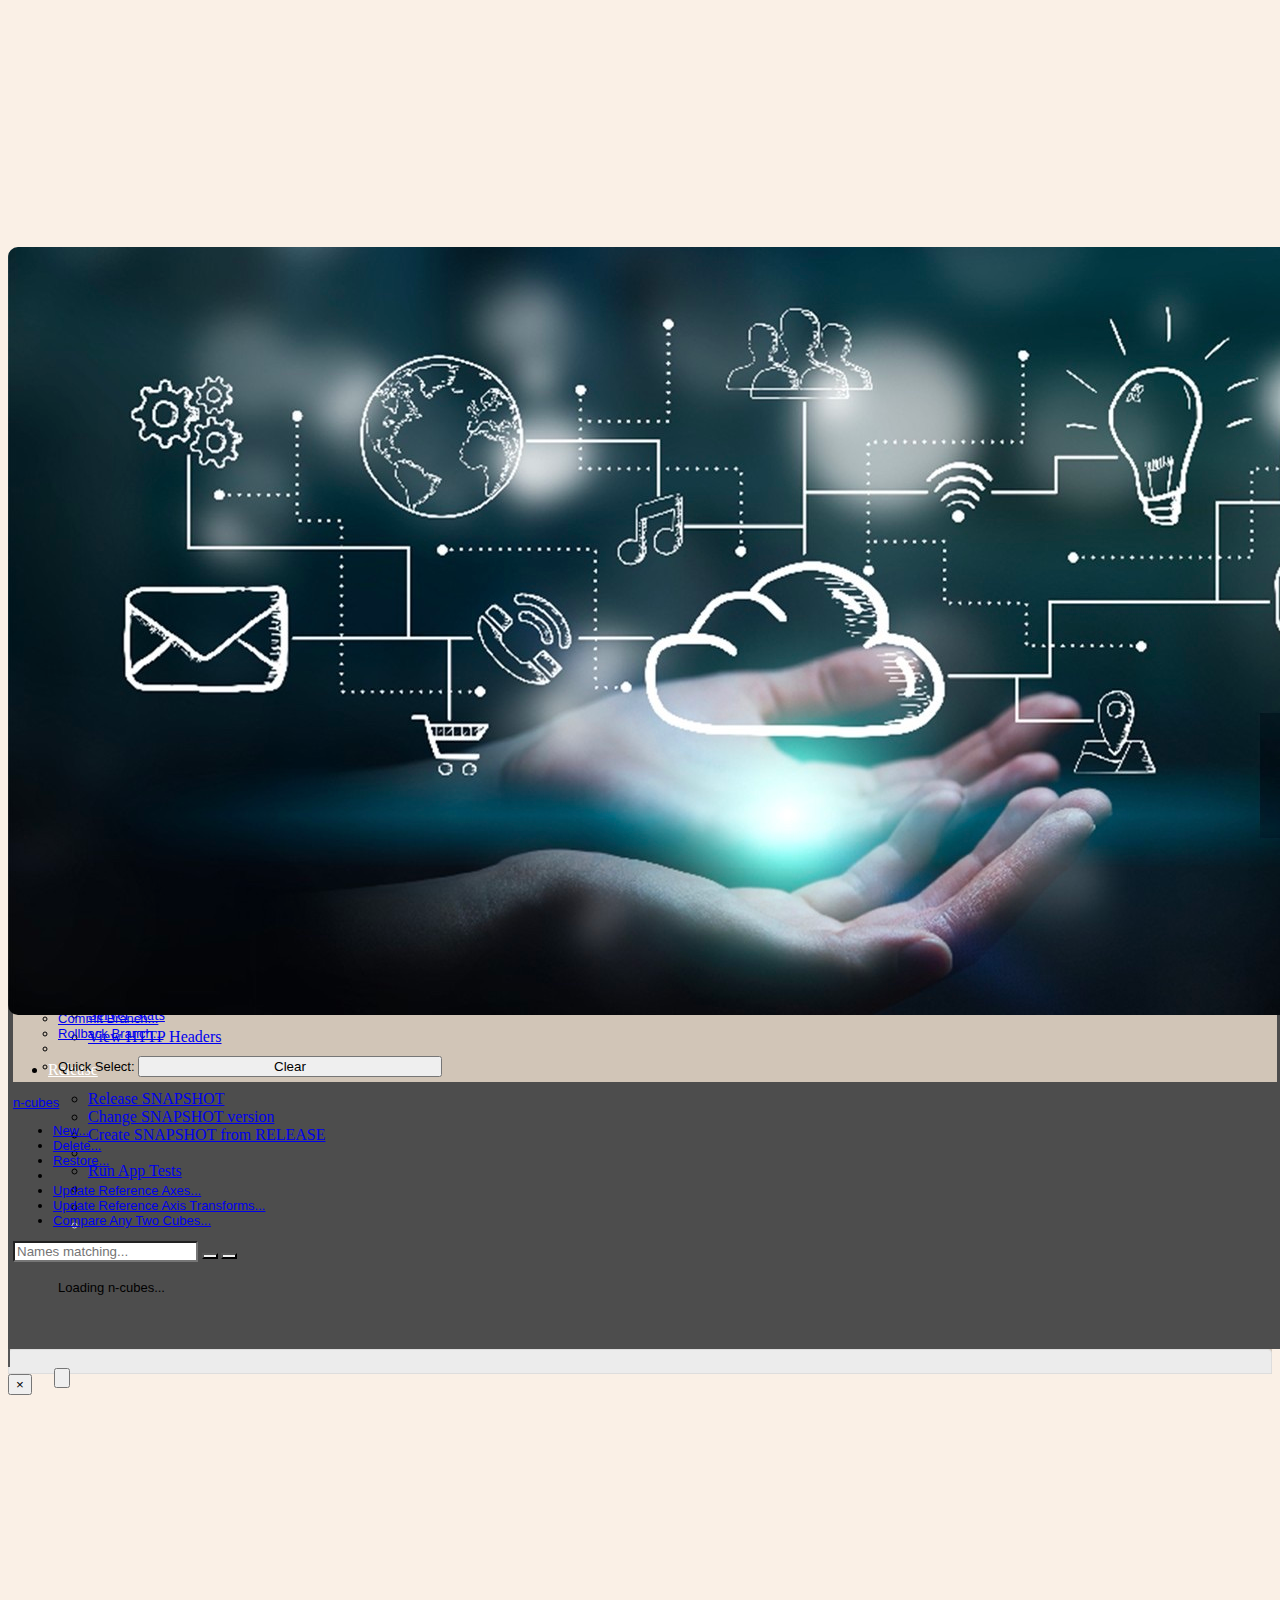
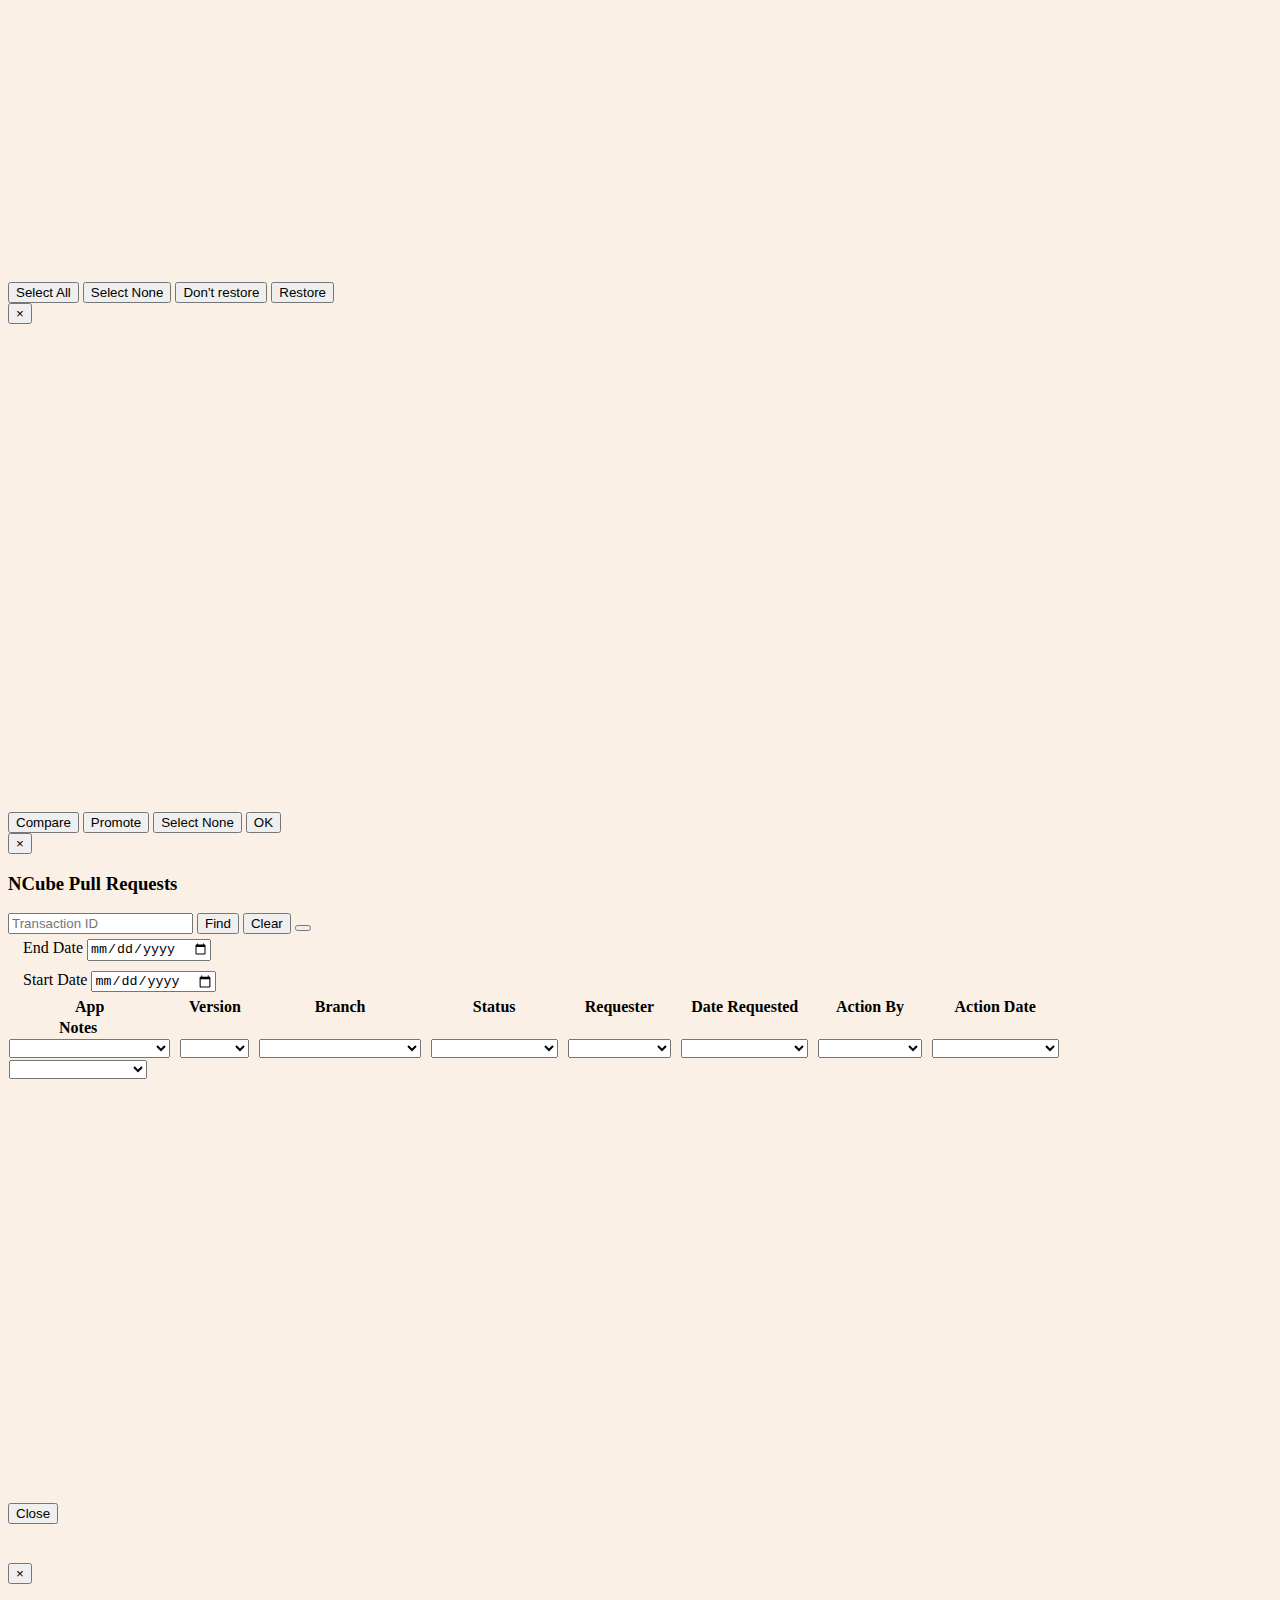
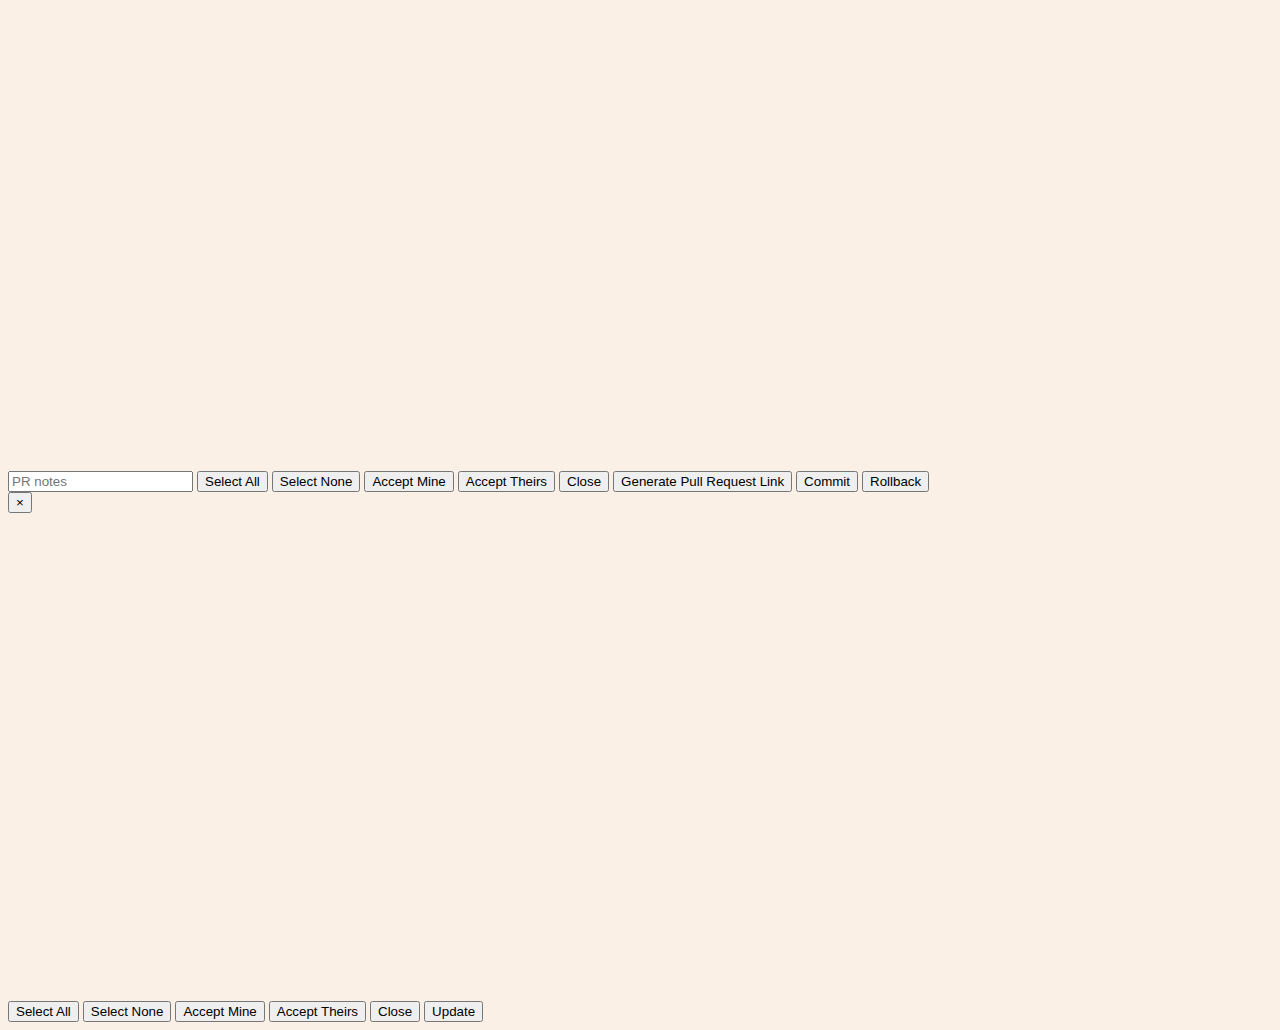
==== commit b32276db: "updated handsontable" ====
--- a/src/main/resources/static/index.html
+++ b/src/main/resources/static/index.html
@@ -23,9 +23,7 @@
 </head>
 
 <body>
-    <div id="fadeMe1"></div>
-    <img class="fadeMe2" src="img/splash2.png"/>
-    <h3 class="fadeMe2">N-Cube Editor Loading...</h3>
+    <img class="fadeMe2" src="img/splash-2020.jpg"/>
     <div id="diffOutputModal" style="box-shadow:0 5px 15px rgba(0,0,0,.5)" class="modal-filter">
         <div class="modal-header noselect">
             <h3 id="diffTitle" class="modal-title">Compare N-Cubes</h3>
@@ -63,7 +61,7 @@
         <button class="navbar-toggle collapsed" type="button" data-toggle="collapse">
         </button>
         <!--suppress CheckImageSize -->
-        <img height="40" src="img/splash2.png" style="border-radius:8px;padding:2px"/><a id="appTitle" class="navbar-brand" href="#"></a>
+        <img height="40" src="img/splash-2020.jpg" style="border-radius:8px;padding:2px"/><a id="appTitle" class="navbar-brand" href="#"></a>
         <span>&nbsp;&nbsp;</span>
     </div>
     <nav class="navbar-collapse collapse" role="navigation" style="height: 1px !important;">
@@ -264,6 +262,14 @@
                 <button id="view-pull-requests-search-btn" class="btn btn-sm btn-primary">Find</button>
                 <button id="view-pull-requests-search-clear" class="btn btn-sm btn-default">Clear</button>
                 <button id="view-pull-requests-refresh" class="btn btn-sm btn-default pull-right"><span class="glyphicon glyphicon-refresh"></span></button>
+                <div class="pull-right skinny-lr">
+                    <label for="view-pull-requests-date-end">End Date</label>
+                    <input type="date" id="view-pull-requests-date-end" />
+                </div>
+                <div class="pull-right skinny-lr">
+                    <label for="view-pull-requests-date-start">Start Date</label>
+                    <input type="date" id="view-pull-requests-date-start" />
+                </div>
                 <table class="view-pull-requests-display">
                     <tr>
                         <th class="view-pull-requests-app">App</th>
@@ -274,7 +280,7 @@
                         <th class="view-pull-requests-request-date">Date Requested</th>
                         <th class="view-pull-requests-committer">Action By</th>
                         <th class="view-pull-requests-commit-date">Action Date</th>
-                        <th class="view-pull-requests-pr">PR ID</th>
+                        <th class="view-pull-requests-notes">Notes</th>
                     </tr>
                     <tr>
                         <td class="view-pull-requests-app"><select id="view-pull-requests-app"></select></td>
@@ -285,7 +291,7 @@
                         <td class="view-pull-requests-request-date"><select id="view-pull-requests-request-date"></select></td>
                         <td class="view-pull-requests-committer"><select id="view-pull-requests-commit-user"></select></td>
                         <td class="view-pull-requests-commit-date"><select id="view-pull-requests-commit-date"></select></td>
-                        <td class="view-pull-requests-pr"><select id="view-pull-requests-repo"></select></td>
+                        <td class="view-pull-requests-notes"><select id="view-pull-requests-notes"></select></td>
                     </tr>
                 </table>
                 <table id="view-pull-requests-list" class="view-pull-requests-display">
--- a/src/main/resources/static/css/index.css
+++ b/src/main/resources/static/css/index.css
@@ -0,0 +1,807 @@
+body {
+    padding-top: 39px; /* to make the container go all the way to the bottom of the top navbar */
+    background-color: #FAF0E6;
+}
+
+#ncube-tabs {
+    background-color: #ececec;
+    border: 1px solid #ddd;
+    border-radius: 4px 4px 0 0;
+    -webkit-box-shadow: none;
+    box-shadow: none;
+    padding: 1px 1px 0;
+    height: 22px;
+}
+
+#ncube-tabs li a.ncube-tab-top-level {
+    color: #555;
+    border: 1px solid #ddd;
+    background-color: #D4D4D4;
+    width: 215px;
+}
+
+#ncube-tabs li a.ncube-tab-top-level img {
+    vertical-align: baseline;
+}
+
+#ncube-tabs li.active a.ncube-tab-top-level {
+    background-color: white !important;
+}
+
+#ncube-tabs .dropdown-menu li a.active-view, #ncube-tabs .dropdown-menu li a.active-view:hover {
+    background: #337ab7 none;
+    color: white;
+}
+
+#ncube-tabs li a.ncube-tab-top-level.out-of-sync {
+    background: #D4D4D4 url(../img/nce-down.png) no-repeat top 1px left 17px;
+    background-size: 16px;
+}
+
+#ncube-tabs li a.ncube-tab-top-level span.tab-text {
+    display: inline-block;
+    width: 157px;
+    text-align: center;
+    white-space: nowrap;
+    text-overflow: ellipsis;
+    direction: rtl;
+    overflow: hidden;
+}
+
+#ncube-tabs li a.ncube-tab-top-level.out-of-sync span.tab-text {
+    width: 150px;
+    margin-left: 7px;
+}
+
+#tab-overflow li a.out-of-sync {
+    background: url(../img/nce-down.png) no-repeat top 11px left 24px;
+    background-size: 16px;
+}
+
+#tab-overflow li a.out-of-sync:hover {
+    background-color: #E8E8E8;
+}
+
+#tab-overflow {
+    display: inline-block;
+    width: 37px;
+}
+
+#tab-overflow button {
+    height: 20px;
+    margin-top: -4px;
+}
+
+#tab-overflow-text {
+    font-size: smaller;
+    display: inline-block;
+}
+
+#tab-drag-indicator {
+    position: absolute;
+    z-index: 1001;
+    height: 18px;
+    width: 2px;
+    background-color: #555;
+}
+
+.overflow-dropdown {
+    position: fixed;
+}
+
+.overflow-dropdown li a {
+    padding: 3px 10px;
+    overflow: hidden;
+}
+
+.overflow-dropdown li a span.dropdown-tab-text {
+    width: calc(100% - 30px);
+    display: inline-block;
+    text-overflow: ellipsis;
+    overflow: hidden;
+    position: relative;
+    top: 6px;
+    margin-left: 4px;
+}
+
+.overflow-dropdown li a.out-of-sync span.dropdown-tab-text {
+    margin-left: 12px;
+    width: calc(100% - 38px);
+}
+
+.tab-menu {
+    width: 215px;
+}
+
+.tab-menu li, .top-menu li {
+    min-height: 22px;
+}
+
+.tab-menu li a, .top-menu li a {
+    min-height: inherit;
+}
+
+.tab-menu li button, .top-menu li button {
+    margin-left: 2px;
+}
+
+.tab-menu li input, .top-menu li input {
+    margin: 5px 0 0 5px;
+    width: 95%;
+}
+
+.tab-tooltip {
+    height: 23px;
+    max-width: 100%;
+    white-space: nowrap;
+}
+
+.ncube-selected {
+    color: #444 !important;
+    background-color:rgba(61, 139, 202, 0.25) !important;
+    padding: 0 5px 0 5px !important;
+    text-shadow: none !important;
+}
+
+.ncube-notselected {
+    color: #444;
+    background-color: white;
+    padding: 0 5px 0 5px !important;
+    text-shadow: none !important;
+}
+
+.search-hilite {
+    background-color:rgba(61, 139, 202, 0.45);
+}
+
+#cube-search-options {
+    display: none;
+    height: 90px;
+}
+
+#ncubeTabContent {
+    border: none #dcdcdc;
+    border-radius: 0;
+}
+
+.top-buffer {
+    margin-top:25px;
+}
+
+a.ncube-selected:hover, .a.ncube-selected:active {
+    color: darkgray;
+    background-color: rgba(61, 139, 202, 0.20) !important;
+}
+
+a.ncube-notselected:hover {
+    color: #444;
+    background-color: #ddd !important;
+}
+
+.panel {
+    margin-bottom: 8px;
+}
+
+div#west, div.panel {
+    border: none !important;
+}
+
+.main-list {
+    padding: 5px;
+}
+
+.disabled {
+    color: lightgrey;
+    background-color: white;
+}
+
+div#west div.panel-body {
+    padding: 5px;
+    overflow: auto;
+}
+
+#south .nav-list {
+    padding: 5px;
+}
+
+#ncube-list-div input, #ncube-list-div button, #ncube-list-div .panel-heading {
+    border-radius: 0;
+}
+
+div#east div.panel-body {
+    overflow: auto;
+    height: 100%;
+}
+
+div#restoreCubeModal ul.list-group
+{
+    padding-left: 20px;
+    padding-right: 20px;
+}
+
+span.selected-count {
+    margin: 5px 0 0 5px;
+    color: #999;
+}
+
+.hr-small
+{
+    margin-top: 2px;
+    margin-bottom: 2px;
+}
+
+.cube-list-font {
+    font-family: "arial","helvetica", sans-serif;
+    font-size: small;
+    font-weight: bold;
+}
+
+.skinny-lr {
+    padding: 5px 15px;
+}
+
+#west {
+    height:100%;
+    width: 100%;
+    text-align: left;
+    font-family: "arial","helvetica", sans-serif;
+    font-size: small;
+    font-weight: normal;
+    margin: 0;
+    padding: 0 5px;
+    border: none;
+    border-radius: 0;
+    overflow:hidden;
+    background: #4D4D4D;
+}
+
+#west > a.accordion-toggle {
+    font-size: larger;
+}
+
+#center {
+    background-color: #D1C5B7;
+    padding: 0 !important;
+    margin: 0 !important;
+    width: 100%;
+}
+
+.bg-white {
+    background-color: white;
+}
+
+.click-space {
+    display: inline-block;
+    width: 22px;
+    position: relative;
+    top: -5px;
+}
+
+.tab-close-icon {
+    top: -2px;
+}
+
+.big-caret {
+    border-left: 6px solid transparent;
+    border-right: 6px solid transparent;
+    border-top: 6px solid;
+    display: inline-block;
+    margin-left: 5px;
+}
+
+#app-list-div {
+    margin-top: 7px;
+}
+
+#ncube-list-div {
+    margin-bottom: 0;
+}
+
+.change-type-header-count {
+    color: #999;
+    text-decoration: none;
+}
+
+.cube-fastforward {
+    color: darkgrey;
+}
+
+.cube-conflict {
+    color: red;
+}
+
+.cube-modified {
+    color: cornflowerblue;
+}
+
+.cube-added {
+    color: green;
+}
+
+.cube-deleted {
+    text-decoration: line-through;
+}
+
+.cube-restored {
+    color: goldenrod;
+}
+
+.top-buffer { margin-top:20px; }
+
+.nav-tabs-short {
+    display: inline-block;
+}
+
+.nav-tabs-short>li {
+    font-size: 13px;
+}
+
+.nav-tabs-short li a {
+    padding: 0 2px;
+}
+
+.open>.dropdown-menu:not(.has-submenu):not(.tab-menu) {
+    max-height: 450px;
+    overflow-y: auto;
+    overflow-x: hidden;
+}
+
+#releaseCubesProgressBar {
+    width: 0;
+    -webkit-transition: none;
+    -moz-transition: none;
+    -o-transition: none;
+    transition: none;
+}
+
+#fadeMe1 {
+    opacity: 1.0;
+    background: #D1C5B7;
+    width: 100%;
+    height: 100%;
+    z-index: 2000;
+    padding:0;
+    margin:0;
+    top: 0;
+    left: 0;
+    position: fixed;
+}
+.fadeMe2 {
+    z-index: 2015;
+    color:black;
+    background: #D1C5B7;
+    position: relative;
+    text-align: center;
+    border-radius: 10px;
+    display: block;
+    margin-left: auto;
+    margin-right: auto;
+    top: 200px;
+}
+
+#diffOutputModal {
+    opacity: 1.0;
+    background: white;
+    border-radius: 10px;
+    color:black;
+    left:20px;
+    top:20px;
+    width: calc(100% - 40px);
+    height: calc(100% - 40px);
+    z-index: 2050;
+    margin:0;
+    position: fixed;
+    display: none;
+}
+
+#diffOutputModal > .modal-dialog,
+#diffOutputModal > .modal-content {
+    width: 100%;
+    height: 100%;
+}
+#diffOutputModal > .modal-body {
+    /* 100% = dialog height, 135px = header + filter + footer */
+    width:100%;
+    height: calc(100% - 135px);
+    overflow-y: scroll;
+}
+#diffOutputModal table.diff {
+    margin: 5px 35px;
+}
+
+.navbar-custom {
+    background-color: #2474b8;
+    border-color: #1f639c;
+    padding-right: 40px;
+    margin-bottom: 0;
+    min-height: 40px;
+    height: 40px;
+}
+.navbar-custom .navbar-brand {
+    color: #ffffff;
+    height: 40px;
+    line-height: 40px;
+    font-size: 16px;
+    padding: 0 12px;
+}
+.navbar-custom .navbar-brand:hover,
+.navbar-custom .navbar-brand:focus {
+    color: #e6e6e6;
+    background-color: transparent;
+}
+.navbar-custom .navbar-text {
+    color: #ffffff;
+}
+.navbar-custom .navbar-nav > li > a {
+    color: #ffffff;
+    line-height:40px;
+    padding-top: 0;
+    padding-bottom: 0;
+}
+.navbar-custom .navbar-nav > li > a:hover,
+.navbar-custom .navbar-nav > li > a:focus {
+    color: #a0d0ff;
+    background-color: transparent;
+}
+.navbar-custom .navbar-nav > .active > a,
+.navbar-custom .navbar-nav > .active > a:hover,
+.navbar-custom .navbar-nav > .active > a:focus {
+    color: #a0d0ff;
+    background-color: #1f639c;
+}
+.navbar-custom .navbar-nav > .disabled > a,
+.navbar-custom .navbar-nav > .disabled > a:hover,
+.navbar-custom .navbar-nav > .disabled > a:focus {
+    color: #cccccc;
+    background-color: transparent;
+}
+.navbar-custom .navbar-toggle {
+    border-color: #dddddd;
+}
+.navbar-custom .navbar-toggle:hover,
+.navbar-custom .navbar-toggle:focus {
+    background-color: #dddddd;
+}
+.navbar-custom .navbar-toggle .icon-bar {
+    background-color: #cccccc;
+}
+.navbar-custom .navbar-collapse,
+.navbar-custom .navbar-form {
+    border-color: #1e619a;
+}
+.navbar-custom .navbar-nav > .dropdown > a:hover .caret,
+.navbar-custom .navbar-nav > .dropdown > a:focus .caret {
+    border-top-color: #a0d0ff;
+    border-bottom-color: #a0d0ff;
+}
+.navbar-custom .navbar-nav > .open > a,
+.navbar-custom .navbar-nav > .open > a:hover,
+.navbar-custom .navbar-nav > .open > a:focus {
+    background-color: #1f639c;
+    color: #a0d0ff;
+}
+.navbar-custom .navbar-nav > .open > a .caret,
+.navbar-custom .navbar-nav > .open > a:hover .caret,
+.navbar-custom .navbar-nav > .open > a:focus .caret {
+    border-top-color: #a0d0ff;
+    border-bottom-color: #a0d0ff;
+}
+.navbar-custom .navbar-nav > .dropdown > a .caret {
+    border-top-color: #ffffff;
+    border-bottom-color: #ffffff;
+}
+@media (max-device-width: 767px) {
+    .navbar-custom .navbar-nav .open .dropdown-menu > li > a {
+        color: #ffffff;
+    }
+    .navbar-custom .navbar-nav .open .dropdown-menu > li > a:hover,
+    .navbar-custom .navbar-nav .open .dropdown-menu > li > a:focus {
+        color: #a0d0ff;
+        background-color: transparent;
+    }
+    .navbar-custom .navbar-nav .open .dropdown-menu > .active > a,
+    .navbar-custom .navbar-nav .open .dropdown-menu > .active > a:hover,
+    .navbar-custom .navbar-nav .open .dropdown-menu > .active > a:focus {
+        color: #a0d0ff;
+        background-color: #1f639c;
+    }
+    .navbar-custom .navbar-nav .open .dropdown-menu > .disabled > a,
+    .navbar-custom .navbar-nav .open .dropdown-menu > .disabled > a:hover,
+    .navbar-custom .navbar-nav .open .dropdown-menu > .disabled > a:focus {
+        color: #cccccc;
+        background-color: transparent;
+    }
+}
+.navbar-custom .navbar-link {
+    color: #ffffff;
+}
+.navbar-custom .navbar-link:hover {
+    color: #a0d0ff;
+}
+/*
+ Main color palette:
+ #D1C587 - tan
+ #856941 - brown
+ #735D41 - darker brown
+ #0193B7 - light blue
+ #063E53 - dark blue
+*/
+
+/*  handle nested dropdown */
+.dropdown-submenu {
+    position: relative;
+}
+
+.dropdown-submenu .dropdown-menu::-webkit-scrollbar {
+    width: 20px;
+    border: 1px solid #F1F1F1;
+}
+
+.dropdown-submenu .dropdown-menu::-webkit-scrollbar-button:decrement {
+    background: url(../img/scrollbar-up.png) no-repeat top left;
+}
+
+.dropdown-submenu .dropdown-menu::-webkit-scrollbar-button:decrement:disabled {
+    background: url(../img/scrollbar-up-disabled.png) no-repeat top left;
+}
+
+.dropdown-submenu .dropdown-menu::-webkit-scrollbar-button:increment {
+    background: url(../img/scrollbar-down.png) no-repeat top left;
+}
+
+.dropdown-submenu .dropdown-menu::-webkit-scrollbar-button:increment:disabled {
+    background: url(../img/scrollbar-down-disabled.png) no-repeat top left;
+}
+
+.dropdown-submenu .dropdown-menu::-webkit-scrollbar-thumb {
+    background: #C1C1C1;
+}
+
+.dropdown-submenu .dropdown-menu::-webkit-scrollbar-track-piece {
+    background: #F1F1F1;
+}
+
+.dropdown-submenu>.dropdown-menu {
+    top: 0;
+    left: 100%;
+    margin-top: -6px;
+    margin-left: -1px;
+    -webkit-border-radius: 0 6px 6px 6px;
+    -moz-border-radius: 0 6px 6px;
+    border-radius: 0 6px 6px 6px;
+    max-height: 300px;
+    overflow-y: auto;
+}
+
+.dropdown-submenu:hover>.dropdown-menu {
+    display: block;
+}
+
+.dropdown-submenu>a:after {
+    content: " ";
+    float: right;
+    border: solid transparent;
+    border-width: 5px 0 5px 5px;
+    border-left-color: #000;
+    margin-top: 5px;
+}
+
+.dropdown-submenu:hover>a:after {
+    border-left-color: #fff;
+}
+
+.dropdown-submenu.pull-left {
+    float: none;
+}
+
+.dropdown-submenu.pull-left>.dropdown-menu {
+    left: -100%;
+    margin-left: 10px;
+    -webkit-border-radius: 6px 0 6px 6px;
+    -moz-border-radius: 6px 0 6px 6px;
+    border-radius: 6px 0 6px 6px;
+}
+
+#batchUpdateAxisReferencesTable {
+    margin: 0 auto;
+}
+
+#batchUpdateAxisReferencesTable th {
+    padding-right: 25px;
+    text-align: center;
+    font-weight: bold;
+}
+
+#batchUpdateAxisReferencesTable td {
+    padding-right: 25px;
+    max-width: 250px;
+    overflow: hidden;
+    text-overflow: ellipsis;
+}
+
+.batchUpdateAxisReferencesNewAxisSelect td {
+    padding-bottom: 25px;
+}
+
+#batchUpdateAxisReferencesTable select {
+    max-width: 225px;
+    min-width: 100px;
+}
+
+#globalComparatorTable {
+    margin: 0 auto;
+}
+
+#globalComparatorTable td {
+    padding: 0 25px 20px 0;
+    max-width: 250px;
+    overflow: hidden;
+    text-overflow: ellipsis;
+}
+
+#globalComparatorTable select {
+    max-width: 225px;
+    min-width: 225px;
+}
+
+#appIdMenu {
+    padding: 5px;
+    float: none;
+    background: #D1C5B7;
+}
+
+#appIdMenu li, #appIdMenu button {
+    width: 100%;
+}
+
+#appIdMenu button {
+    word-wrap: break-word;
+}
+
+#btnClearBranchQuickSelect {
+    width: 25% !important;
+    margin-right: 5px;
+}
+
+#appIdMenu li a.dropdown-toggle {
+    padding: 5px 0;
+}
+
+#appIdMenu .open a.dropdown-toggle, #appIdMenu li a.dropdown-toggle:hover, #appIdMenu li a.dropdown-toggle:focus {
+    background-color: #777777;
+}
+
+.panel-frame {
+    position: relative;
+    height: 100%;
+    width: 100%;
+}
+
+.backdrop-overlay {
+    opacity: .5;
+    position: fixed;
+    z-index: 1040;
+    background-color: #000;
+}
+
+a.section-all, a.section-none,
+a.section-all:focus, a.section-none:focus,
+a.section-all:hover, a.section-none:hover {
+    text-decoration: none;
+    color: #999;
+    margin-left: 10px;
+}
+
+.compare-label {
+    width:65px;
+}
+.html-label {
+    width: 45px;
+}
+.json-label {
+    width: 46px;
+}
+
+.darkred {
+    color: darkred;
+}
+
+.space-grey {
+    color: #a5adb0;
+}
+
+.highlight-lightgoldenrodyellow {
+    background-color: lightgoldenrodyellow;
+}
+
+ul .checkbox-label {
+    display: inline-block;
+    margin: 0 0 0 20px;
+}
+
+#view-pull-requests-list {
+    height: calc(100% - 92px);
+    width: 100%;
+}
+
+.view-pull-requests-display {
+    overflow-y: scroll;
+    min-width: 1110px;
+    width: 97%;
+}
+
+.view-pull-requests-display:first-of-type::-webkit-scrollbar {
+    width: 21px;
+}
+
+.view-pull-requests-display, .view-pull-requests-display tbody, .view-pull-requests-display tr, .view-pull-requests-display th, .view-pull-requests-display td {
+    display: inline-block;
+}
+
+.view-pull-requests-display tbody, .view-pull-requests-display tr, .view-pull-requests-display select {
+    width: 100%;
+}
+
+.view-pull-requests-display th:not(:last-child), .view-pull-requests-display td:not(:last-child) {
+    padding-right: 5px;
+    overflow: hidden;
+}
+
+.view-pull-requests-app {
+    width: 14%;
+}
+.view-pull-requests-version {
+    width: 6%;
+}
+.view-pull-requests-branch {
+    width: 14%;
+}
+.view-pull-requests-status {
+    width: 11%;
+}
+.view-pull-requests-requester {
+    width: 9%;
+}
+.view-pull-requests-request-date {
+    width: 11%;
+}
+.view-pull-requests-committer {
+    width: 9%;
+}
+.view-pull-requests-commit-date {
+    width: 11%;
+}
+.view-pull-requests-notes {
+    width: 12%;
+    overflow: hidden;
+    white-space: nowrap;
+    text-overflow: ellipsis;
+}
+
+.modal-xl {
+    width: 94%;
+}
+
+.modal-xl .modal-body {
+    height: 450px;
+}
+
+@media (min-height: 768px) {
+    .modal-xl .modal-content {
+        height: 730px;
+    }
+
+    .modal-xl .modal-body {
+        height: 590px;
+    }
+}
+
+@media (min-height: 1000px) {
+    .modal-xl .modal-content {
+        height: 930px;
+    }
+
+    .modal-xl .modal-body {
+        height: 820px;
+    }
+}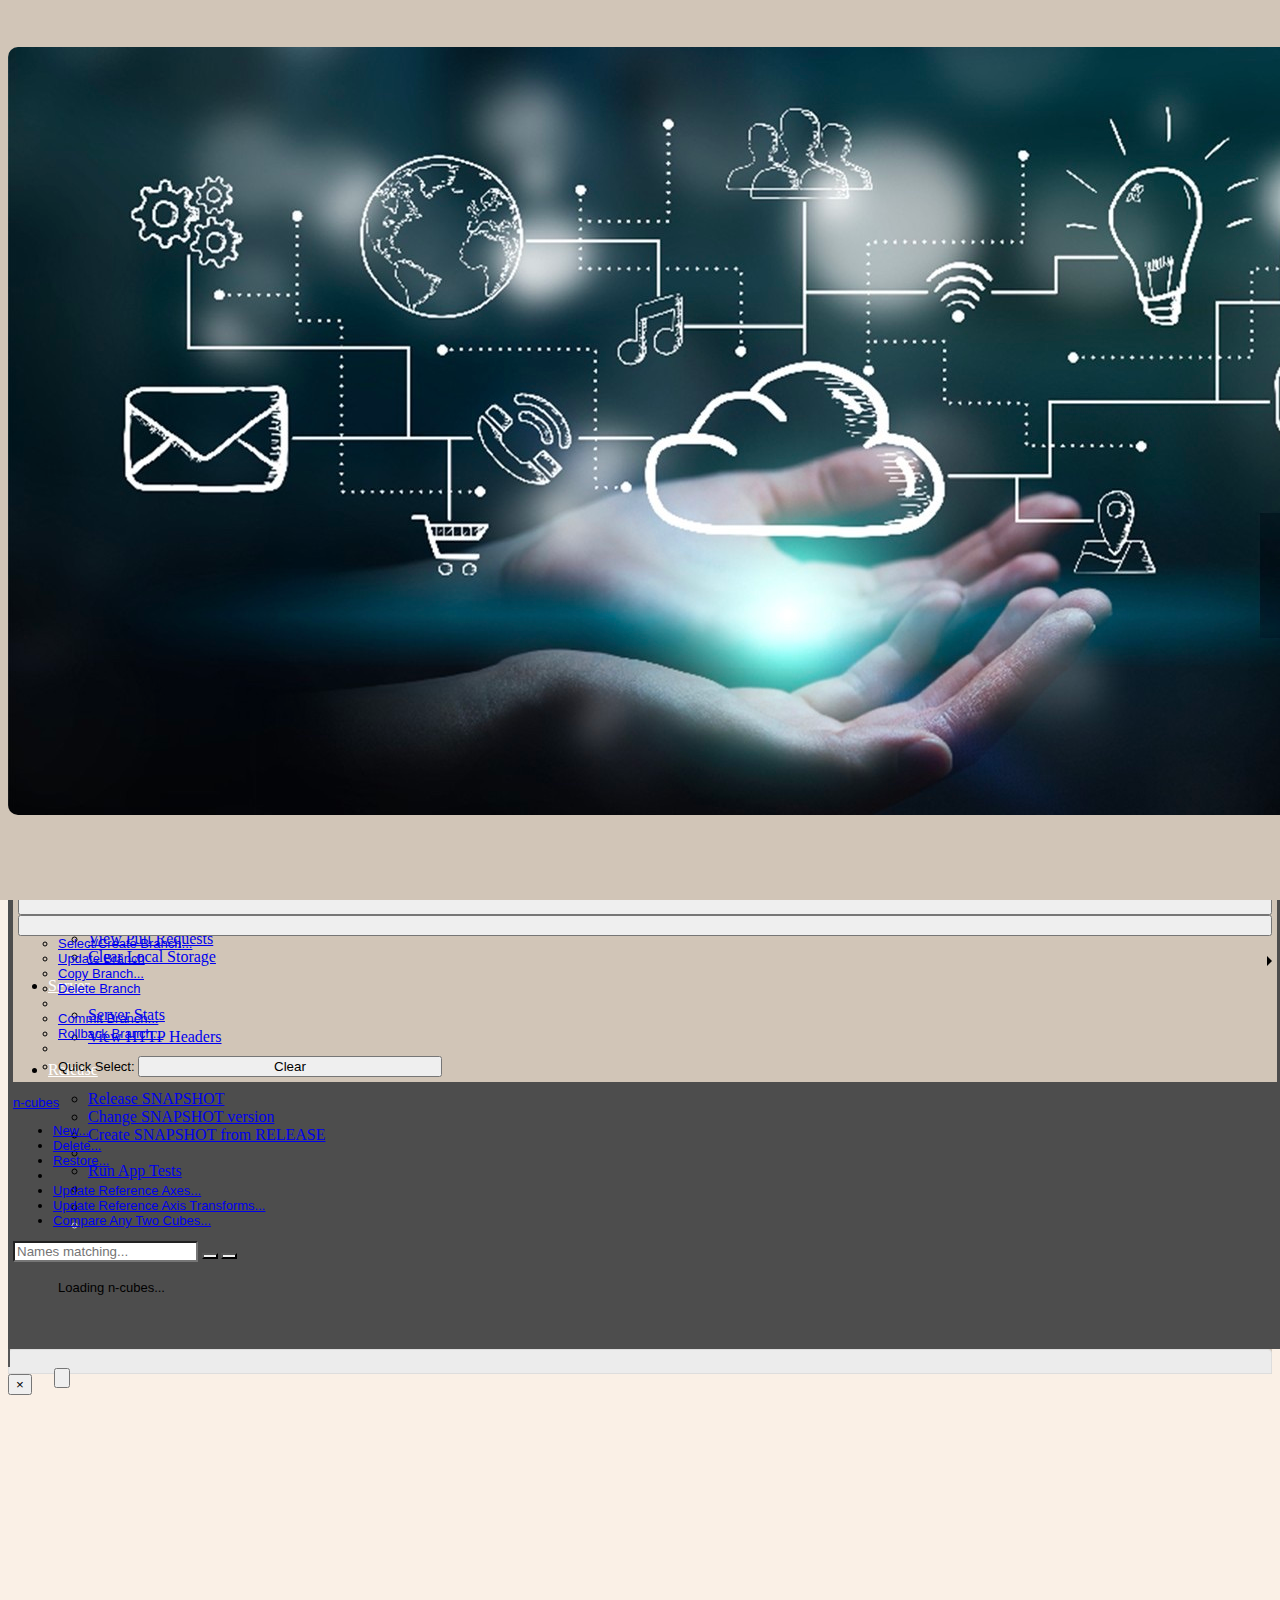
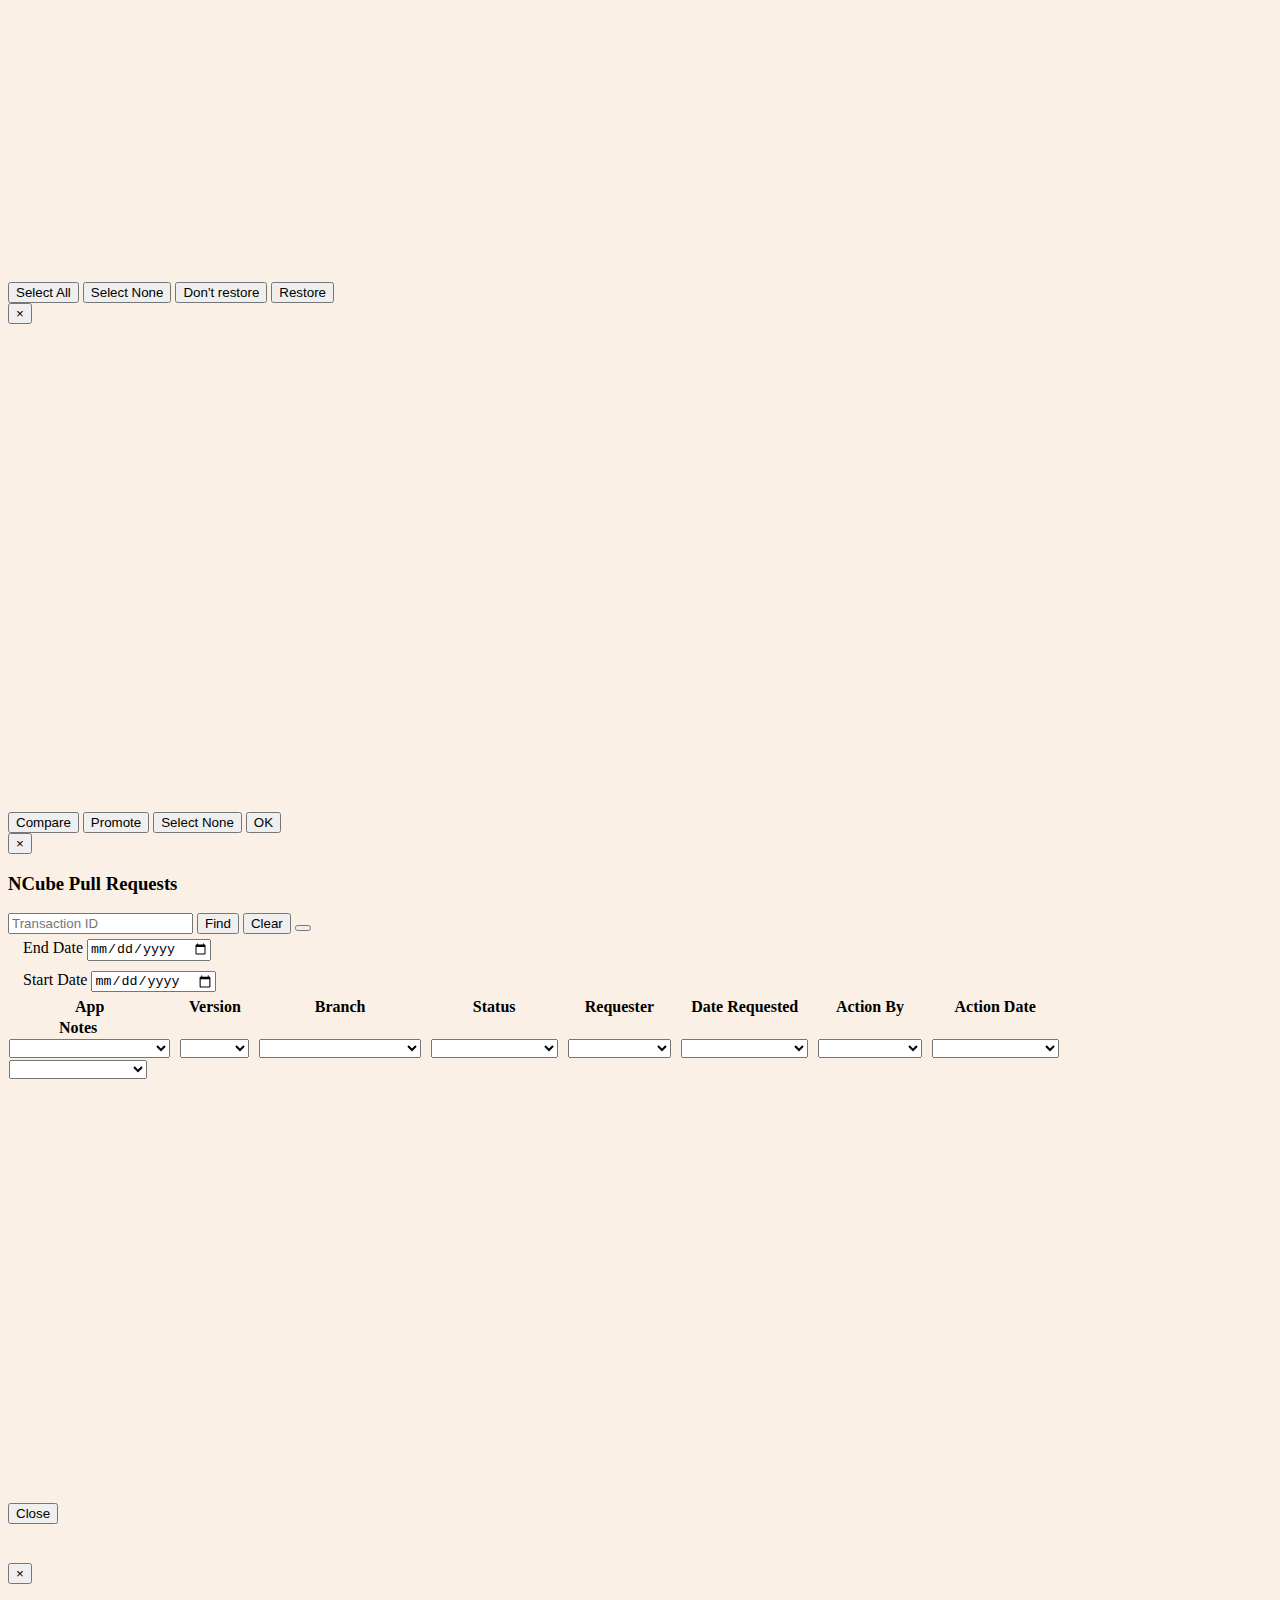
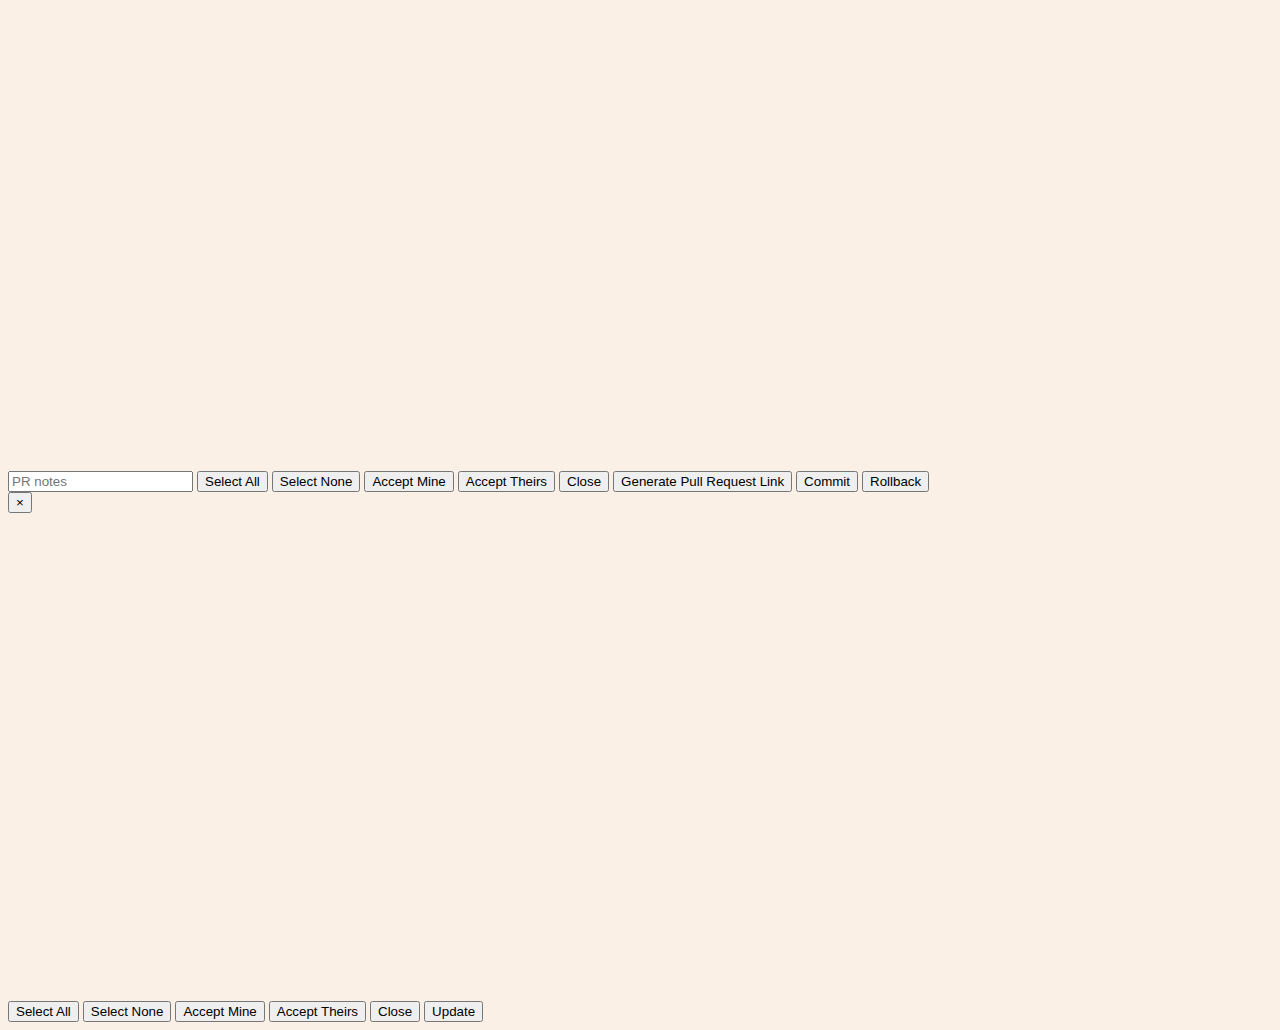
==== commit 1cfc86e3: "ad" ====
--- a/src/main/resources/static/index.html
+++ b/src/main/resources/static/index.html
@@ -23,6 +23,7 @@
 </head>
 
 <body>
+    <div id="fadeMe1"></div>
     <img class="fadeMe2" src="img/splash-2020.jpg"/>
     <div id="diffOutputModal" style="box-shadow:0 5px 15px rgba(0,0,0,.5)" class="modal-filter">
         <div class="modal-header noselect">
--- a/src/main/resources/static/css/index.css
+++ b/src/main/resources/static/css/index.css
@@ -376,7 +376,6 @@
     display: block;
     margin-left: auto;
     margin-right: auto;
-    top: 200px;
 }
 
 #diffOutputModal {
